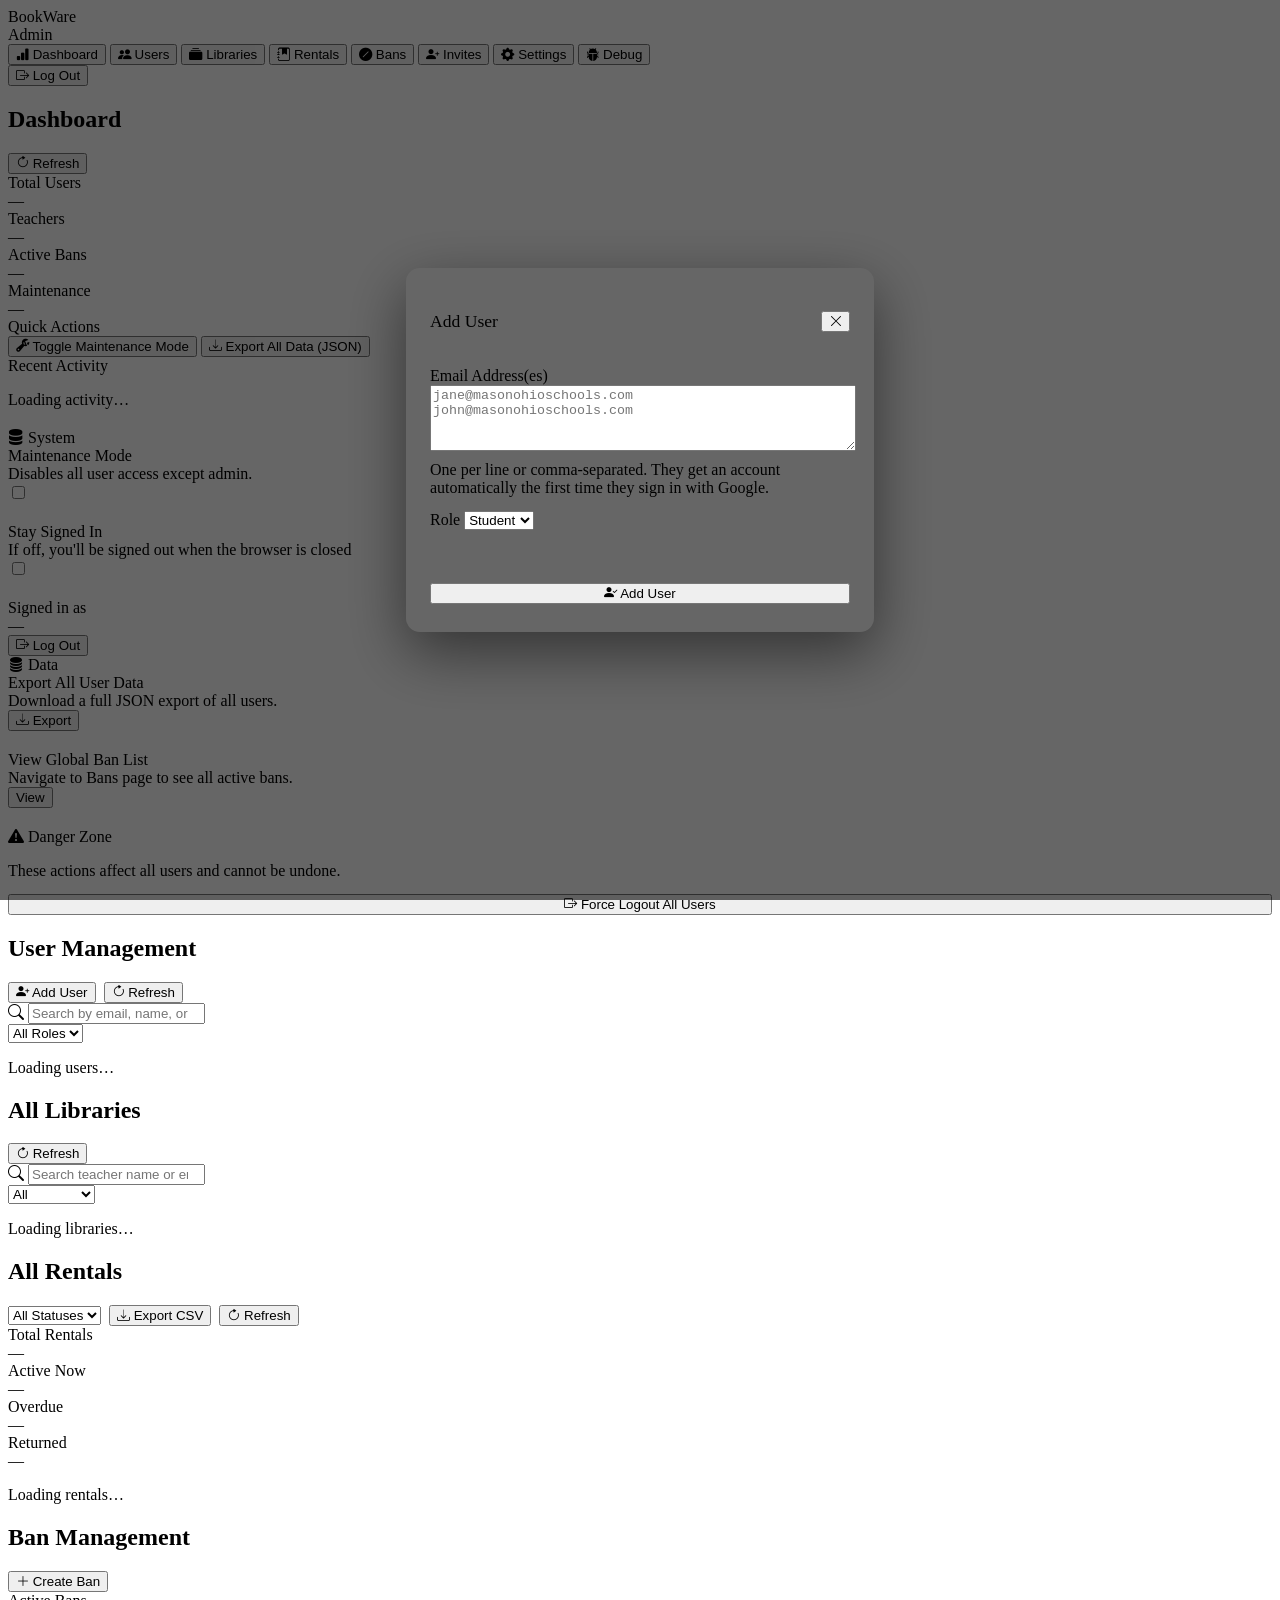
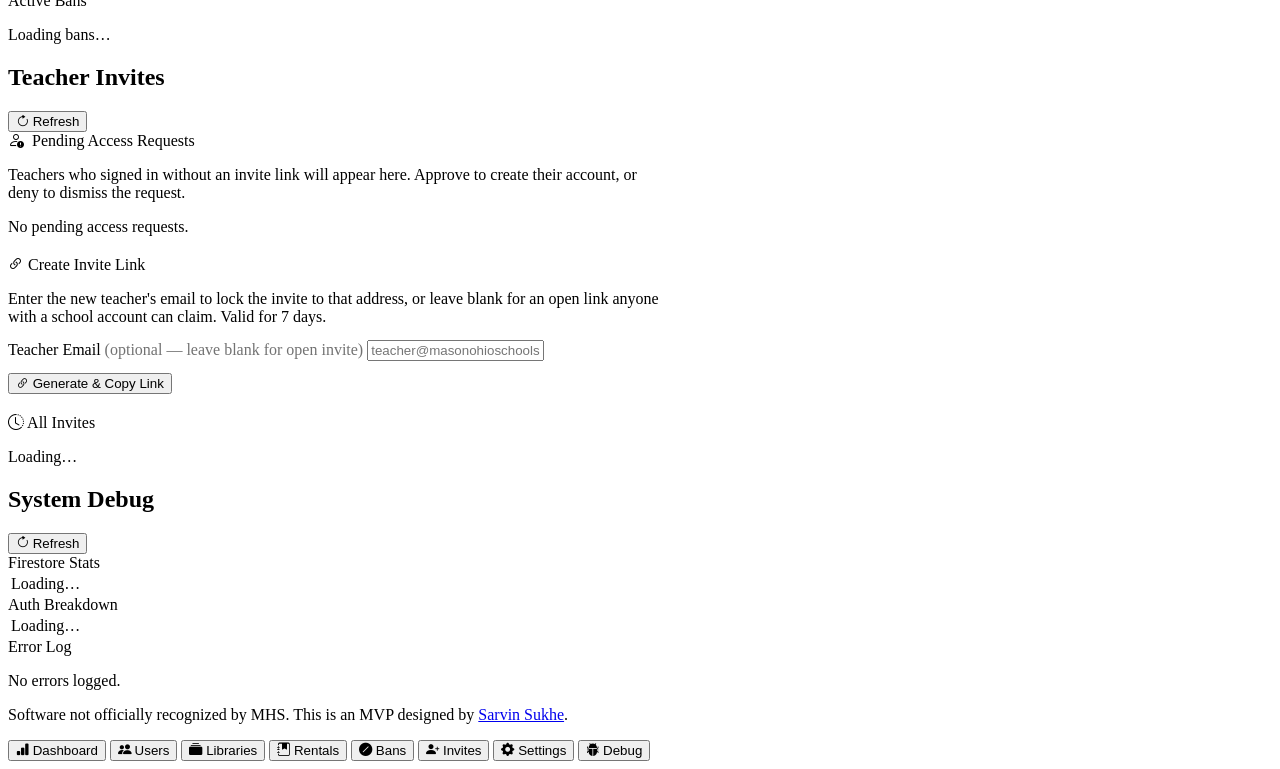
==== mysite/public/admin.html @ c07193d3 "Fix settings modal escape routes, silent load failures, and admin portal access The Settings modal c" ====
<!DOCTYPE html>
<html lang="en">
<head>
  <meta charset="UTF-8" />
  <meta name="viewport" content="width=device-width, initial-scale=1.0" />
  <title>BookWare — Admin</title>
  <meta name="description" content="BookWare Admin Portal — manage users, bans, libraries, and system settings." />
  <meta name="theme-color" content="#1a1a1e" />
  <link rel="icon" href="/favicon.svg" type="image/svg+xml" />
  <link rel="apple-touch-icon" href="/icons/apple-touch-icon.png" />
  <link rel="manifest" href="/manifest.json" />
  <meta name="apple-mobile-web-app-capable" content="yes" />
  <meta name="apple-mobile-web-app-status-bar-style" content="black-translucent" />
  <meta name="apple-mobile-web-app-title" content="BookWare" />
  <meta name="mobile-web-app-capable" content="yes" />
  <link rel="preconnect" href="https://fonts.googleapis.com" />
  <link rel="preconnect" href="https://fonts.gstatic.com" crossorigin />
  <link href="https://fonts.googleapis.com/css2?family=DM+Serif+Display&family=DM+Sans:wght@300;400;500;600&display=swap" rel="stylesheet" />
  <link rel="stylesheet" href="https://cdn.jsdelivr.net/npm/bootstrap-icons@1.11.3/font/bootstrap-icons.min.css" />
  <link rel="stylesheet" href="/css/admin.css" />
  <script src="/js/theme-preload.js"></script>
</head>
<body>

  <div class="app-shell">

    <!-- ═══ SIDEBAR ═══════════════════════════════════════════════════════ -->
    <aside class="sidebar" id="sidebar">
      <div class="sidebar-header">
        <div class="sidebar-logo">
          <span class="logo-dot" aria-hidden="true"></span>
          <span class="sidebar-logo-name">BookWare</span>
        </div>
        <span class="admin-badge">Admin</span>
      </div>

      <nav class="sidebar-nav" aria-label="Admin navigation">
        <button class="nav-item active" data-page="dashboard" aria-current="page">
          <i class="bi bi-bar-chart-fill" aria-hidden="true"></i>
          <span>Dashboard</span>
        </button>
        <button class="nav-item" data-page="users">
          <i class="bi bi-people-fill" aria-hidden="true"></i>
          <span>Users</span>
        </button>
        <button class="nav-item" data-page="libraries">
          <i class="bi bi-collection-fill" aria-hidden="true"></i>
          <span>Libraries</span>
        </button>
        <button class="nav-item" data-page="rentals">
          <i class="bi bi-journal-bookmark-fill" aria-hidden="true"></i>
          <span>Rentals</span>
        </button>
        <button class="nav-item" data-page="bans">
          <i class="bi bi-slash-circle-fill" aria-hidden="true"></i>
          <span>Bans</span>
        </button>
        <button class="nav-item" data-page="invites">
          <i class="bi bi-person-plus-fill" aria-hidden="true"></i>
          <span>Invites</span>
          <span id="invitesBadge" hidden
            style="margin-left:auto;background:var(--accent);color:#fff;font-size:0.65rem;font-weight:700;border-radius:10px;padding:1px 6px;line-height:1.6"
            aria-label="pending access requests"></span>
        </button>
        <button class="nav-item" data-page="settings">
          <i class="bi bi-gear-fill" aria-hidden="true"></i>
          <span>Settings</span>
        </button>
        <button class="nav-item" data-page="debug">
          <i class="bi bi-bug-fill" aria-hidden="true"></i>
          <span>Debug</span>
        </button>
      </nav>

      <div class="sidebar-footer">
        <button class="btn btn--ghost btn--full" id="logoutAdminBtn">
          <i class="bi bi-box-arrow-right" aria-hidden="true"></i> Log Out
        </button>
      </div>
    </aside>

    <!-- ═══ MAIN ════════════════════════════════════════════════════════== -->
    <main class="main-area" id="mainContent">

      <!-- ════════════ DASHBOARD ════════════════════════════════════════ -->
      <section id="dashboardPage" class="page active" aria-label="Dashboard">
        <div class="page-header">
          <h1>Dashboard</h1>
          <button class="btn btn--ghost" id="refreshStatsBtn">
            <i class="bi bi-arrow-clockwise" aria-hidden="true"></i> Refresh
          </button>
        </div>

        <div class="stats-row" id="statsGrid">
          <div class="stat-card">
            <div class="stat-label">Total Users</div>
            <div class="stat-value" id="statTotalUsers">—</div>
          </div>
          <div class="stat-card">
            <div class="stat-label">Teachers</div>
            <div class="stat-value" id="statTeachers">—</div>
          </div>
          <div class="stat-card">
            <div class="stat-label">Active Bans</div>
            <div class="stat-value" id="statBannedUsers">—</div>
          </div>
          <div class="stat-card">
            <div class="stat-label">Maintenance</div>
            <div class="stat-value" id="statMaintenance">—</div>
          </div>
        </div>

        <div class="content-grid">
          <div class="panel-card">
            <div class="panel-title">Quick Actions</div>
            <div class="action-stack">
              <button class="btn btn--primary" id="toggleMaintenanceBtn">
                <i class="bi bi-wrench-adjustable" aria-hidden="true"></i> Toggle Maintenance Mode
              </button>
              <button class="btn btn--ghost" id="exportDataBtn">
                <i class="bi bi-download" aria-hidden="true"></i> Export All Data (JSON)
              </button>
            </div>
          </div>
          <div class="panel-card">
            <div class="panel-title">Recent Activity</div>
            <div id="activityFeed">
              <p class="empty-state">Loading activity…</p>
            </div>
          </div>
        </div>

        <!-- App settings live here now — Settings (the modal) is reserved for
             per-admin preferences (API key, color theme) and the teacher
             request queue, not system-wide switches that affect every user. -->
        <div class="content-grid" style="margin-top:20px">
          <div class="panel-card">
            <div class="panel-title"><i class="bi bi-server" aria-hidden="true"></i> System</div>
            <div class="settings-panel-body">
              <div class="settings-row">
                <div>
                  <div class="settings-label">Maintenance Mode</div>
                  <div class="settings-hint">Disables all user access except admin.</div>
                </div>
                <label class="toggle" aria-label="Maintenance mode">
                  <input type="checkbox" id="maintenanceModeToggle" />
                  <span class="toggle-track" aria-hidden="true"><span class="toggle-thumb"></span></span>
                </label>
              </div>
              <div class="settings-row" style="border-top:1px solid var(--border);margin-top:10px;padding-top:10px">
                <div>
                  <div class="settings-label">Stay Signed In</div>
                  <div class="settings-hint">If off, you'll be signed out when the browser is closed</div>
                </div>
                <label class="toggle" aria-label="Stay signed in">
                  <input type="checkbox" id="staySignedInToggle" />
                  <span class="toggle-track" aria-hidden="true"><span class="toggle-thumb"></span></span>
                </label>
              </div>
              <div class="settings-row" style="border-top:1px solid var(--border);margin-top:10px;padding-top:10px">
                <div>
                  <div class="settings-label">Signed in as</div>
                  <div class="settings-hint" id="adminEmail">—</div>
                </div>
                <button class="btn btn--ghost btn--sm" id="logoutSettingsBtn">
                  <i class="bi bi-box-arrow-right" aria-hidden="true"></i> Log Out
                </button>
              </div>
            </div>
          </div>

          <div class="panel-card">
            <div class="panel-title"><i class="bi bi-database-fill" aria-hidden="true"></i> Data</div>
            <div class="settings-panel-body">
              <div class="settings-row">
                <div>
                  <div class="settings-label">Export All User Data</div>
                  <div class="settings-hint">Download a full JSON export of all users.</div>
                </div>
                <button class="btn btn--ghost btn--sm" id="exportDataBtnSettings">
                  <i class="bi bi-download" aria-hidden="true"></i> Export
                </button>
              </div>
              <div class="settings-row" style="border-top:1px solid var(--border);margin-top:10px;padding-top:10px">
                <div>
                  <div class="settings-label">View Global Ban List</div>
                  <div class="settings-hint">Navigate to Bans page to see all active bans.</div>
                </div>
                <button class="btn btn--ghost btn--sm" id="viewGlobalBansBtn">View</button>
              </div>
            </div>
          </div>
        </div>

        <div class="panel-card panel-card--danger" style="margin-top:20px">
          <div class="panel-title" style="color:var(--danger)"><i class="bi bi-exclamation-triangle-fill" aria-hidden="true"></i> Danger Zone</div>
          <div class="settings-panel-body">
            <p class="settings-hint" style="margin-bottom:14px">These actions affect all users and cannot be undone.</p>
            <button class="btn btn--danger" id="logoutAllBtn" style="width:100%">
              <i class="bi bi-box-arrow-right" aria-hidden="true"></i> Force Logout All Users
            </button>
          </div>
        </div>

        <!-- ARIA AI chat (appears when enabled in Settings) — dashboard only -->
        <div id="ariaChatMount" hidden style="margin-top:18px"></div>

      </section>


      <!-- ════════════ USERS ════════════════════════════════════════════ -->
      <section id="usersPage" class="page" aria-label="User Management">
        <div class="page-header">
          <h1>User Management</h1>
          <div style="display:flex;gap:8px">
            <button class="btn btn--primary" id="addUserBtn">
              <i class="bi bi-person-plus-fill" aria-hidden="true"></i> Add User
            </button>
            <button class="btn btn--ghost" id="refreshUsersBtn">
              <i class="bi bi-arrow-clockwise" aria-hidden="true"></i> Refresh
            </button>
          </div>
        </div>

        <!-- Add User modal -->
        <div id="addUserOverlay" hidden style="position:fixed;inset:0;background:rgba(0,0,0,0.6);display:flex;align-items:center;justify-content:center;z-index:200;padding:20px">
          <div style="background:var(--bg-card);border:1px solid var(--border);border-radius:14px;padding:28px 24px;max-width:420px;width:100%;box-shadow:0 20px 60px rgba(0,0,0,0.5)">
            <div style="display:flex;justify-content:space-between;align-items:center;margin-bottom:20px">
              <h2 style="font-family:var(--font-serif);font-size:1.1rem;font-weight:400">Add User</h2>
              <button id="addUserCloseBtn" class="btn btn--ghost btn--sm" aria-label="Close"><i class="bi bi-x-lg"></i></button>
            </div>
            <div class="form-group" style="margin-bottom:14px">
              <label class="form-label" for="addUserEmails">Email Address(es)</label>
              <textarea id="addUserEmails" class="text-input" rows="4" placeholder="jane@masonohioschools.com&#10;john@masonohioschools.com" autocomplete="off" style="resize:vertical;font-family:monospace;width:100%"></textarea>
              <div class="settings-hint" style="margin-top:6px">One per line or comma-separated. They get an account automatically the first time they sign in with Google.</div>
            </div>
            <div class="form-group" style="margin-bottom:20px">
              <label class="form-label" for="addUserRole">Role</label>
              <select id="addUserRole" class="select-input">
                <option value="student">Student</option>
                <option value="teacher">Teacher</option>
              </select>
            </div>
            <div id="addUserStatus" style="font-size:0.8rem;min-height:1.2rem;margin-bottom:14px"></div>
            <button class="btn btn--primary" id="addUserSubmitBtn" style="width:100%">
              <i class="bi bi-person-check-fill" aria-hidden="true"></i> <span id="addUserBtnLabel">Add User</span>
            </button>
          </div>
        </div>

        <div class="filter-bar">
          <div class="search-box">
            <i class="bi bi-search search-box-icon" aria-hidden="true"></i>
            <input type="search" id="userSearchInput" class="search-box-input" placeholder="Search by email, name, or role…" aria-label="Search users" />
          </div>
          <select id="userRoleFilter" class="select-input" aria-label="Filter by role">
            <option value="">All Roles</option>
            <option value="student">Student</option>
            <option value="teacher">Teacher</option>
            <option value="admin">Admin</option>
          </select>
        </div>

        <div id="usersTableContainer">
          <p class="empty-state">Loading users…</p>
        </div>
      </section>


      <!-- ════════════ LIBRARIES ════════════════════════════════════════ -->
      <section id="librariesPage" class="page" aria-label="All Libraries">
        <div class="page-header">
          <h1>All Libraries</h1>
          <button class="btn btn--ghost" id="refreshLibrariesBtn">
            <i class="bi bi-arrow-clockwise" aria-hidden="true"></i> Refresh
          </button>
        </div>

        <div class="filter-bar">
          <div class="search-box">
            <i class="bi bi-search search-box-icon" aria-hidden="true"></i>
            <input type="search" id="librarySearchInput" class="search-box-input" placeholder="Search teacher name or email…" aria-label="Search libraries" />
          </div>
          <select id="libraryVisFilter" class="select-input" aria-label="Filter by visibility">
            <option value="">All</option>
            <option value="public">Public</option>
            <option value="class">Class Only</option>
          </select>
        </div>

        <div id="librariesContainer">
          <p class="empty-state">Loading libraries…</p>
        </div>
      </section>


      <!-- ════════════ RENTALS ═════════════════════════════════════════ -->
      <section id="rentalsPage" class="page" aria-label="All Rentals">
        <div class="page-header">
          <h1>All Rentals</h1>
          <div style="display:flex;gap:8px;align-items:center">
            <select id="rentalsStatusFilter" class="select-input" aria-label="Filter by status">
              <option value="">All Statuses</option>
              <option value="active">Active</option>
              <option value="returned">Returned</option>
              <option value="overdue">Overdue</option>
            </select>
            <button class="btn btn--ghost" id="exportRentalsBtn">
              <i class="bi bi-download" aria-hidden="true"></i> Export CSV
            </button>
            <button class="btn btn--ghost" id="refreshRentalsBtn">
              <i class="bi bi-arrow-clockwise" aria-hidden="true"></i> Refresh
            </button>
          </div>
        </div>

        <div id="rentalsStatsRow" class="stats-row" style="margin-bottom:16px">
          <div class="stat-card">
            <div class="stat-label">Total Rentals</div>
            <div class="stat-value" id="statTotalRentals">—</div>
          </div>
          <div class="stat-card">
            <div class="stat-label">Active Now</div>
            <div class="stat-value" id="statActiveRentals">—</div>
          </div>
          <div class="stat-card">
            <div class="stat-label">Overdue</div>
            <div class="stat-value" id="statOverdueRentals" style="color:var(--danger)">—</div>
          </div>
          <div class="stat-card">
            <div class="stat-label">Returned</div>
            <div class="stat-value" id="statReturnedRentals">—</div>
          </div>
        </div>

        <div id="rentalsTableContainer">
          <p class="empty-state">Loading rentals…</p>
        </div>
      </section>


      <!-- ════════════ BANS ═════════════════════════════════════════════ -->
      <section id="bansPage" class="page" aria-label="Ban Management">
        <div class="page-header">
          <h1>Ban Management</h1>
          <button class="btn btn--danger" id="createBanBtn">
            <i class="bi bi-plus-lg" aria-hidden="true"></i> Create Ban
          </button>
        </div>

        <div class="panel-card">
          <div class="panel-title">Active Bans</div>
          <div id="bansList" role="list">
            <p class="empty-state">Loading bans…</p>
          </div>
        </div>
      </section>


      <!-- ════════════ INVITES ════════════════════════════════════════════ -->
      <section id="invitesPage" class="page" aria-label="Teacher Invites">
        <div class="page-header">
          <h1>Teacher Invites</h1>
          <button class="btn btn--ghost" id="refreshInvitesBtn">
            <i class="bi bi-arrow-clockwise" aria-hidden="true"></i> Refresh
          </button>
        </div>

        <!-- Access Requests panel -->
        <div class="panel-card" style="margin-bottom:20px;max-width:660px">
          <div class="panel-title" style="display:flex;align-items:center;gap:8px">
            <i class="bi bi-person-exclamation" aria-hidden="true"></i>
            Pending Access Requests
            <span id="requestsCountBadge" hidden
              style="background:var(--accent);color:#fff;font-size:0.65rem;font-weight:700;border-radius:10px;padding:1px 7px;line-height:1.6"></span>
          </div>
          <p class="settings-hint" style="margin-bottom:14px">
            Teachers who signed in without an invite link will appear here. Approve to create their account, or deny to dismiss the request.
          </p>
          <div id="adminRequestsList" role="list">
            <p class="empty-state">No pending access requests.</p>
          </div>
        </div>

        <!-- Create invite panel -->
        <div class="panel-card" style="margin-bottom:20px;max-width:660px">
          <div class="panel-title"><i class="bi bi-link-45deg" aria-hidden="true"></i> Create Invite Link</div>
          <p class="settings-hint" style="margin-bottom:14px">
            Enter the new teacher's email to lock the invite to that address, or leave blank for an open link anyone with a school account can claim. Valid for 7 days.
          </p>
          <div class="form-group" style="margin-bottom:12px">
            <label for="adminInviteEmailInput" class="form-label">Teacher Email <span style="opacity:0.55">(optional — leave blank for open invite)</span></label>
            <input type="email" id="adminInviteEmailInput" class="text-input" placeholder="teacher@masonohioschools.com" autocomplete="off" />
          </div>
          <div style="display:flex;gap:8px;flex-wrap:wrap;align-items:center">
            <button class="btn btn--primary" id="adminCreateInviteBtn">
              <i class="bi bi-link-45deg" aria-hidden="true"></i> Generate &amp; Copy Link
            </button>
            <button class="btn btn--ghost" id="adminEmailInviteBtn" hidden>
              <i class="bi bi-envelope-fill" aria-hidden="true"></i> Share via Email
            </button>
          </div>
          <div id="adminInviteOutput" style="margin-top:12px"></div>
          <div id="adminInviteQrContainer" hidden style="margin-top:14px">
            <div class="panel-title" style="margin-bottom:8px;font-size:0.8rem">QR Code — scan to open invite</div>
            <img id="adminInviteQrImg" src="" alt="QR code for invite link"
                 style="width:160px;height:160px;background:#fff;padding:6px;border-radius:8px;display:block" />
          </div>
        </div>

        <!-- All invites list -->
        <div class="panel-card">
          <div class="panel-title"><i class="bi bi-clock-history" aria-hidden="true"></i> All Invites</div>
          <div id="adminInvitesList" role="list">
            <p class="empty-state">Loading…</p>
          </div>
        </div>
      </section>


      <!-- ════════════ SETTINGS ═════════════════════════════════════════ -->
      <div id="settingsPage" class="settings-modal" hidden role="dialog" aria-modal="true" aria-label="Settings">
       <div class="settings-modal-box">
        <div class="settings-modal-header">
          <h2 class="settings-modal-title">Settings</h2>
          <button class="settings-modal-close" type="button" aria-label="Close settings"><i class="bi bi-x-lg" aria-hidden="true"></i></button>
        </div>

        <div class="settings-stack">

          <!-- Appearance panel -->
          <div class="panel-card">
            <div class="panel-title"><i class="bi bi-palette-fill" aria-hidden="true"></i> Appearance</div>
            <div class="settings-panel-body">
              <div class="settings-label" style="margin-bottom:8px">Color Theme</div>
              <div class="theme-preset-grid" role="group" aria-label="Theme presets" style="margin-bottom:16px">
                <button class="theme-preset" data-preset="midnight" aria-label="Midnight theme">
                  <div class="theme-preset-swatch" style="background:#0d0d0d"><div class="theme-preset-accent" style="background:#e74c3c"></div></div>
                  <span>Midnight</span>
                </button>
                <button class="theme-preset active" data-preset="night" aria-label="Night theme" aria-pressed="true">
                  <div class="theme-preset-swatch" style="background:#2e2e2e"><div class="theme-preset-accent" style="background:#e74c3c"></div></div>
                  <span>Night</span>
                </button>
                <button class="theme-preset" data-preset="dusk" aria-label="Dusk theme">
                  <div class="theme-preset-swatch" style="background:#525252"><div class="theme-preset-accent" style="background:#e67e22"></div></div>
                  <span>Dusk</span>
                </button>
                <button class="theme-preset" data-preset="ash" aria-label="Ash theme">
                  <div class="theme-preset-swatch" style="background:#858585"><div class="theme-preset-accent" style="background:#607d8b"></div></div>
                  <span>Ash</span>
                </button>
                <button class="theme-preset" data-preset="parchment" aria-label="Parchment theme">
                  <div class="theme-preset-swatch" style="background:#b8b8b8"><div class="theme-preset-accent" style="background:#e67e22"></div></div>
                  <span>Parchment</span>
                </button>
                <button class="theme-preset" data-preset="snow" aria-label="Snow theme">
                  <div class="theme-preset-swatch" style="background:#f2f2f2"><div class="theme-preset-accent" style="background:#2980b9"></div></div>
                  <span>Snow</span>
                </button>
              </div>
              <div class="brightness-header" style="margin-bottom:8px">
                <span class="settings-label">Brightness</span>
                <span id="brightnessLabel" class="settings-hint">Dark</span>
              </div>
              <div class="brightness-slider-row">
                <i class="bi bi-moon-stars-fill" aria-hidden="true"></i>
                <input type="range" id="brightnessSlider" min="0" max="100" value="18" class="brightness-slider" aria-label="Brightness" />
                <i class="bi bi-sun-fill" aria-hidden="true"></i>
              </div>
              <div class="settings-row" style="border-top:1px solid var(--border);margin-top:16px;padding-top:14px">
                <div>
                  <div class="settings-label">Button Size</div>
                  <div class="settings-hint">Make buttons smaller or easier to tap</div>
                </div>
                <div class="btnsize-row" role="group" aria-label="Button size">
                  <button class="btnsize-opt" data-size="small" aria-pressed="false">Small</button>
                  <button class="btnsize-opt active" data-size="medium" aria-pressed="true">Medium</button>
                  <button class="btnsize-opt" data-size="large" aria-pressed="false">Large</button>
                </div>
              </div>
            </div>
          </div>

          <!-- ARIA AI panel -->
          <div class="panel-card">
            <div class="panel-title"><i class="bi bi-robot" aria-hidden="true"></i> ARIA AI</div>
            <div class="settings-panel-body">
              <div class="settings-row">
                <div>
                  <div class="settings-label">Enable ARIA</div>
                  <div class="settings-hint" id="ariaGateHint">AI chat assistant on the Dashboard</div>
                </div>
                <label class="toggle" aria-label="Enable ARIA AI">
                  <input type="checkbox" id="ariaEnabled" />
                  <span class="toggle-track" aria-hidden="true"><span class="toggle-thumb"></span></span>
                </label>
              </div>
              <div id="ariaSetupPanel">
                <div class="aria-active-line" id="ariaActiveProviderLine" style="border-top:1px solid var(--border);margin-top:10px">
                  <i class="bi bi-info-circle-fill" aria-hidden="true"></i> <span id="ariaActiveProviderText">No AI key saved yet — add one below to turn ARIA on.</span>
                </div>

                <div class="aria-setup-warning">
                  <i class="bi bi-exclamation-triangle-fill" aria-hidden="true"></i>
                  <span><strong>Set this up fully for the best results:</strong> without an AI key below, ARIA Recommends falls back to plain on-file titles with no personalized reasons. Without a Web Search key too, picks stay limited to BookWare's on-file list instead of pulling in fresh, internet-grounded suggestions.</span>
                </div>

                <div class="settings-row settings-row--col" style="padding-bottom:2px">
                  <div class="settings-label">AI Provider</div>
                  <div class="settings-hint">Pick the one you want to use — only its key box shows below</div>
                </div>
                <select id="ariaProviderSelect" class="select-input" aria-label="AI provider" style="margin-bottom:10px">
                  <option value="anthropic">⭐ Claude — Highest Quality</option>
                  <option value="openai">ChatGPT (OpenAI)</option>
                  <option value="gemini">Gemini — Free tier</option>
                  <option value="groq" selected>Groq — Free &amp; fast</option>
                </select>

                <!-- Claude -->
                <div class="aria-key-row" data-provider="anthropic" hidden>
                  <div class="aria-key-row-head">
                    <span class="aria-key-row-label">Claude <span class="aria-badge aria-badge--best">⭐ Highest Quality</span></span>
                    <span class="aria-key-row-status" data-status="anthropic"></span>
                  </div>
                  <div class="settings-hint">No free tier, but very cheap for this use — <a href="https://console.anthropic.com/settings/keys" target="_blank" rel="noopener">console.anthropic.com/settings/keys</a></div>
                  <div class="aria-key-row-input">
                    <input type="password" id="ariaKey-anthropic" class="text-input text-input--mono" placeholder="sk-ant-api03-…" autocomplete="off" aria-label="Claude API key" />
                    <button class="btn btn--sm" data-save="anthropic">Save</button>
                  </div>
                </div>

                <!-- ChatGPT -->
                <div class="aria-key-row" data-provider="openai" hidden>
                  <div class="aria-key-row-head">
                    <span class="aria-key-row-label">ChatGPT (OpenAI)</span>
                    <span class="aria-key-row-status" data-status="openai"></span>
                  </div>
                  <div class="settings-hint">No permanent free tier — <a href="https://platform.openai.com/api-keys" target="_blank" rel="noopener">platform.openai.com/api-keys</a></div>
                  <div class="aria-key-row-input">
                    <input type="password" id="ariaKey-openai" class="text-input text-input--mono" placeholder="sk-…" autocomplete="off" aria-label="OpenAI API key" />
                    <button class="btn btn--sm" data-save="openai">Save</button>
                  </div>
                </div>

                <!-- Gemini -->
                <div class="aria-key-row" data-provider="gemini" hidden>
                  <div class="aria-key-row-head">
                    <span class="aria-key-row-label">Gemini <span class="aria-badge aria-badge--free">Free tier</span></span>
                    <span class="aria-key-row-status" data-status="gemini"></span>
                  </div>
                  <div class="settings-hint">Free key, no card required — <a href="https://aistudio.google.com/apikey" target="_blank" rel="noopener">aistudio.google.com/apikey</a></div>
                  <div class="aria-key-row-input">
                    <input type="password" id="ariaKey-gemini" class="text-input text-input--mono" placeholder="AIza…" autocomplete="off" aria-label="Gemini API key" />
                    <button class="btn btn--sm" data-save="gemini">Save</button>
                  </div>
                </div>

                <!-- Groq -->
                <div class="aria-key-row" data-provider="groq">
                  <div class="aria-key-row-head">
                    <span class="aria-key-row-label">Groq <span class="aria-badge aria-badge--free">Free &amp; fast</span></span>
                    <span class="aria-key-row-status" data-status="groq"></span>
                  </div>
                  <div class="settings-hint">Free key, generous limits — <a href="https://console.groq.com/keys" target="_blank" rel="noopener">console.groq.com/keys</a></div>
                  <div class="aria-key-row-input">
                    <input type="password" id="ariaKey-groq" class="text-input text-input--mono" placeholder="gsk_…" autocomplete="off" aria-label="Groq API key" />
                    <button class="btn btn--sm" data-save="groq">Save</button>
                  </div>
                </div>

                <!-- Web search (optional) -->
                <div class="settings-row settings-row--col" style="border-top:1px solid var(--border);margin-top:10px;padding-top:12px">
                  <div class="settings-label">Web Search <span style="background:var(--bg-inset);border:1px solid var(--border);border-radius:4px;font-size:0.6rem;padding:1px 5px;margin-left:4px;font-weight:400;opacity:0.7">optional</span></div>
                  <div class="settings-hint">Gives ARIA real-time web search — pick a provider</div>
                  <select id="ariaSearchProvider" class="select-input" aria-label="Web search provider">
                    <option value="contextwire" selected>⭐ ContextWire — Recommended (free)</option>
                    <option value="brave">Brave Search</option>
                    <option value="serpapi">SerpAPI</option>
                  </select>
                </div>
                <div class="settings-row settings-row--col">
                  <div>
                    <div class="settings-label" id="ariaSearchKeyLabel">ContextWire API Key</div>
                    <div class="settings-hint" id="ariaSearchKeyHint">1,000 free searches/mo, no card required — <a href="https://contextwire.dev" target="_blank" rel="noopener" style="color:var(--accent)">contextwire.dev</a></div>
                  </div>
                  <input type="password" id="ariaSearchKey" class="text-input text-input--mono" placeholder="contextwire api key…" autocomplete="off" aria-label="Web search API key" />
                  <button class="btn btn--sm" id="ariaSaveSearchBtn">Save</button>
                </div>
              </div>
            </div>
          </div>

          <!-- Teacher Access Requests panel -->
          <div class="panel-card">
            <div class="panel-title" style="display:flex;align-items:center;gap:8px">
              <i class="bi bi-person-exclamation" aria-hidden="true"></i>
              Teacher Access Requests
              <span id="settingsRequestsBadge" hidden
                style="background:var(--accent);color:#fff;font-size:0.65rem;font-weight:700;border-radius:10px;padding:1px 7px;line-height:1.6"></span>
            </div>
            <p class="settings-hint" style="margin-bottom:14px">Teachers who signed in without an invite will appear here.</p>
            <div id="settingsRequestsList" role="list">
              <p class="empty-state">No pending access requests.</p>
            </div>
          </div>

        </div>
       </div><!-- /settings-modal-box -->
      </div><!-- /settingsPage -->


      <!-- ════════════ DEBUG ════════════════════════════════════════════ -->
      <section id="debugPage" class="page" aria-label="System Debug">
        <div class="page-header">
          <h1>System Debug</h1>
          <button class="btn btn--ghost" id="refreshDebugBtn">
            <i class="bi bi-arrow-clockwise" aria-hidden="true"></i> Refresh
          </button>
        </div>

        <div class="debug-grid">
          <div class="panel-card">
            <div class="panel-title">Firestore Stats</div>
            <table class="data-table" aria-label="Firestore statistics">
              <tbody id="firestoreStats">
                <tr><td colspan="2" class="empty-state">Loading…</td></tr>
              </tbody>
            </table>
          </div>

          <div class="panel-card">
            <div class="panel-title">Auth Breakdown</div>
            <table class="data-table" aria-label="Auth statistics">
              <tbody id="authStats">
                <tr><td colspan="2" class="empty-state">Loading…</td></tr>
              </tbody>
            </table>
          </div>

          <div class="panel-card" style="grid-column:span 2">
            <div class="panel-title">Error Log</div>
            <div id="errorLog">
              <p class="empty-state">No errors logged.</p>
            </div>
          </div>
        </div>
      </section>

      <footer class="portal-footer">
        <p class="portal-footer-disclaimer">Software not officially recognized by MHS. This is an MVP designed by <a href="https://github.com/DaEpickid540" target="_blank" rel="noopener">Sarvin Sukhe</a>.</p>
      </footer>

    </main>
  </div>

  <!-- ═══ BAN MODAL ══════════════════════════════════════════════════════ -->
  <div id="banModalOverlay" class="modal-overlay" hidden role="dialog" aria-modal="true" aria-labelledby="banModalTitle">
    <div class="modal">
      <div class="modal-header">
        <h2 class="modal-title" id="banModalTitle">Create Ban</h2>
        <button class="modal-close" id="banModalCancelBtn" aria-label="Close modal">
          <i class="bi bi-x-lg" aria-hidden="true"></i>
        </button>
      </div>
      <div class="modal-body">
        <div class="form-group">
          <label for="banUserEmail" class="form-label">User Email</label>
          <input type="email" id="banUserEmail" class="text-input" placeholder="user@school.edu" />
        </div>
        <div class="form-group">
          <label for="banReason" class="form-label">Reason</label>
          <select id="banReason" class="select-input">
            <option value="">— Select Reason —</option>
            <option value="malicious">Malicious Activity</option>
            <option value="abuse">Abusive Behavior</option>
            <option value="non-return">Non-Return of Books</option>
            <option value="terms">Terms Violation</option>
            <option value="other">Other</option>
          </select>
        </div>
        <div class="form-group">
          <label for="banDuration" class="form-label">Duration</label>
          <select id="banDuration" class="select-input">
            <option value="24h">24 Hours</option>
            <option value="7d">7 Days</option>
            <option value="30d">30 Days</option>
            <option value="permanent">Permanent</option>
          </select>
        </div>
      </div>
      <div class="modal-footer">
        <button class="btn btn--ghost" id="banModalCancelBtn2">Cancel</button>
        <button class="btn btn--danger" id="banModalConfirmBtn">Create Ban</button>
      </div>
    </div>
  </div>

  <!-- ═══ CONFIRM MODAL ════════════════════════════════════════════════ -->
  <div id="confirmModalOverlay" class="modal-overlay" hidden role="dialog" aria-modal="true" aria-labelledby="confirmModalTitle">
    <div class="modal modal--sm">
      <div class="modal-header">
        <h2 class="modal-title" id="confirmModalTitle">Confirm</h2>
      </div>
      <div class="modal-body">
        <p id="confirmModalMsg" class="settings-hint" style="font-size:0.82rem;line-height:1.6"></p>
      </div>
      <div class="modal-footer">
        <button class="btn btn--ghost" id="confirmModalCancelBtn">Cancel</button>
        <button class="btn btn--danger" id="confirmModalOkBtn">Confirm</button>
      </div>
    </div>
  </div>

  <div id="toastContainer" class="toast-container" role="region" aria-live="polite" aria-label="Notifications"></div>

  <!-- ═══ ADMIN MOBILE BOTTOM NAV ══════════════════════════════════════════
       Must list every sidebar page: the sidebar is display:none on mobile, so
       anything missing here has no route at all on a phone. Eight tabs do not
       fit across 375px, so the bar scrolls horizontally and admin.js keeps the
       active tab scrolled into view. -->
  <nav class="admin-bottom-nav" aria-label="Admin navigation">
    <div class="admin-bottom-nav-items">
      <button class="admin-bnav-btn nav-item active" data-page="dashboard" aria-label="Dashboard" aria-current="page">
        <i class="bi bi-bar-chart-fill" aria-hidden="true"></i>
        <span>Dashboard</span>
      </button>
      <button class="admin-bnav-btn nav-item" data-page="users" aria-label="Users">
        <i class="bi bi-people-fill" aria-hidden="true"></i>
        <span>Users</span>
      </button>
      <button class="admin-bnav-btn nav-item" data-page="libraries" aria-label="Libraries">
        <i class="bi bi-collection-fill" aria-hidden="true"></i>
        <span>Libraries</span>
      </button>
      <button class="admin-bnav-btn nav-item" data-page="rentals" aria-label="Rentals">
        <i class="bi bi-journal-bookmark-fill" aria-hidden="true"></i>
        <span>Rentals</span>
      </button>
      <button class="admin-bnav-btn nav-item" data-page="bans" aria-label="Bans">
        <i class="bi bi-slash-circle-fill" aria-hidden="true"></i>
        <span>Bans</span>
      </button>
      <button class="admin-bnav-btn nav-item" data-page="invites" aria-label="Invites">
        <i class="bi bi-person-plus-fill" aria-hidden="true"></i>
        <span>Invites</span>
      </button>
      <button class="admin-bnav-btn nav-item" data-page="settings" aria-label="Settings">
        <i class="bi bi-gear-fill" aria-hidden="true"></i>
        <span>Settings</span>
      </button>
      <button class="admin-bnav-btn nav-item" data-page="debug" aria-label="Debug">
        <i class="bi bi-bug-fill" aria-hidden="true"></i>
        <span>Debug</span>
      </button>
    </div>
  </nav>

  <script type="module" src="/js/admin.js"></script>
  <script defer src="/js/sw-register.js"></script>
</body>
</html>
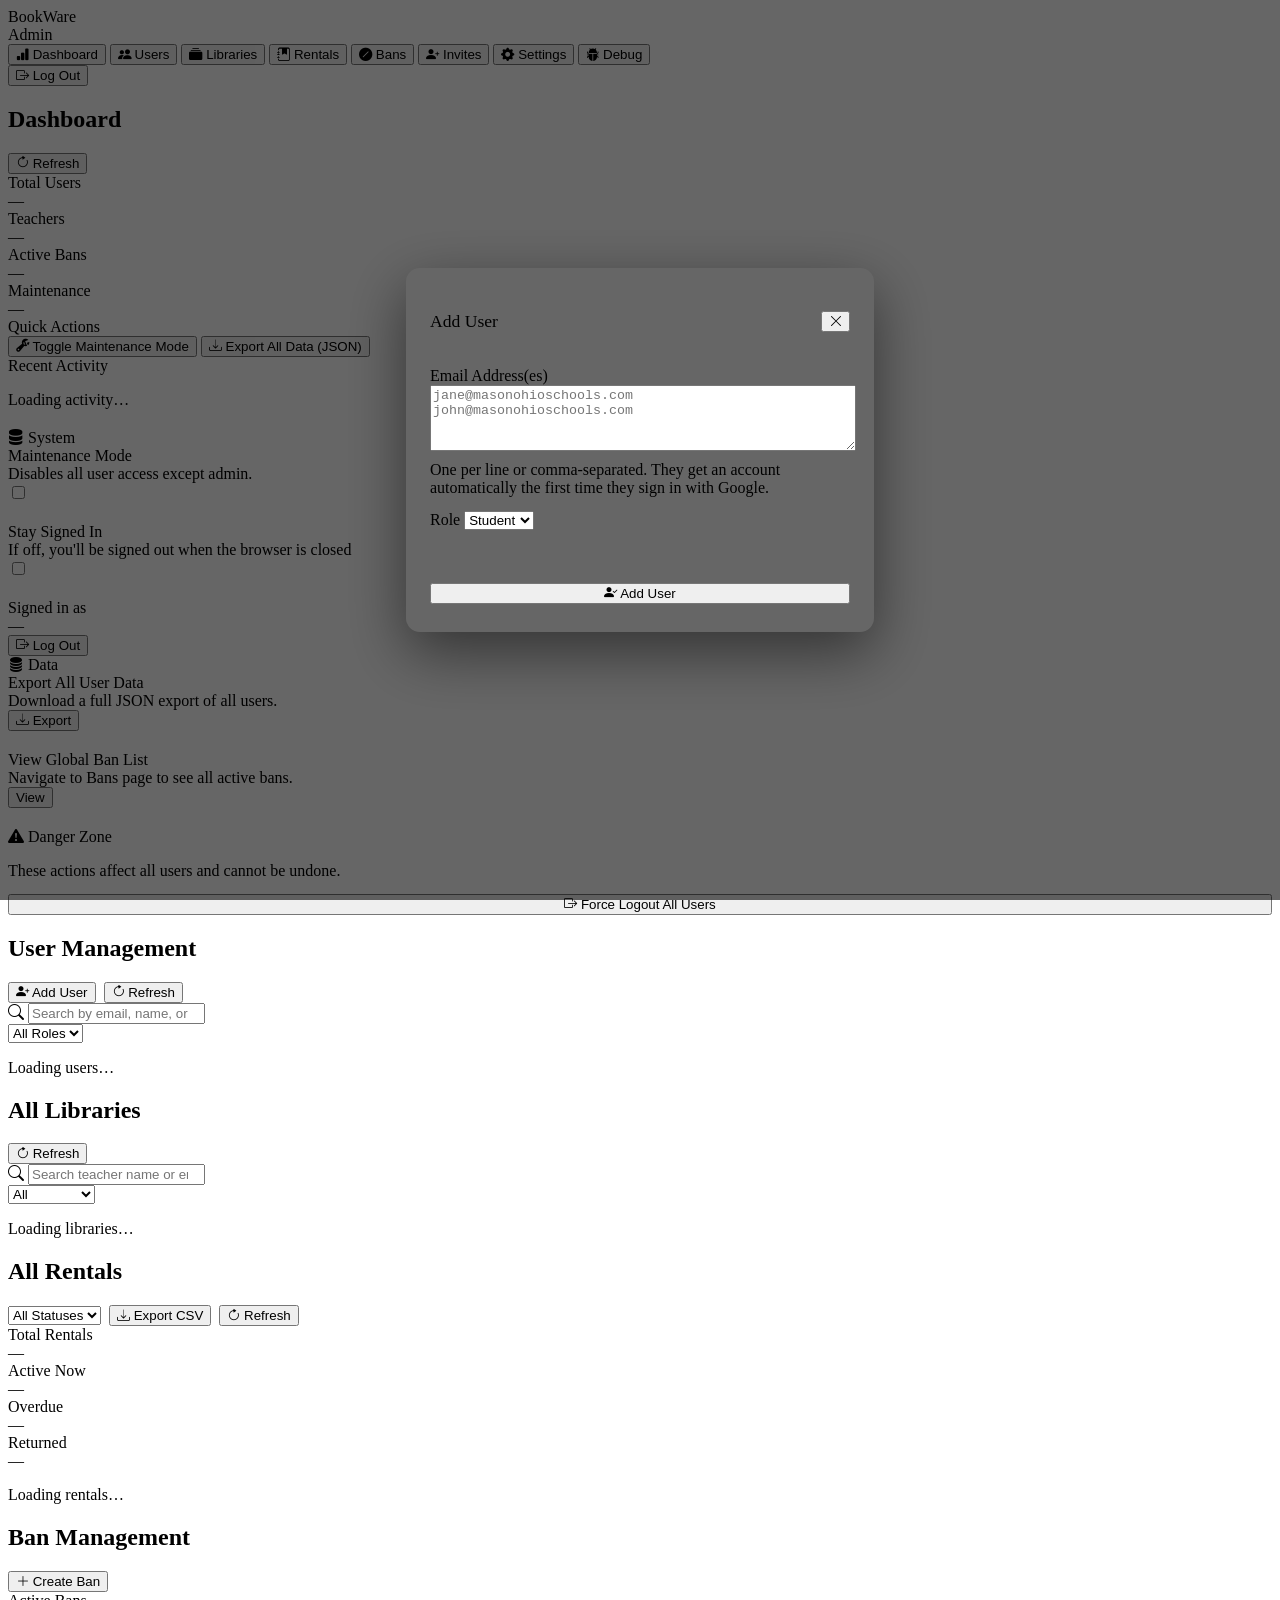
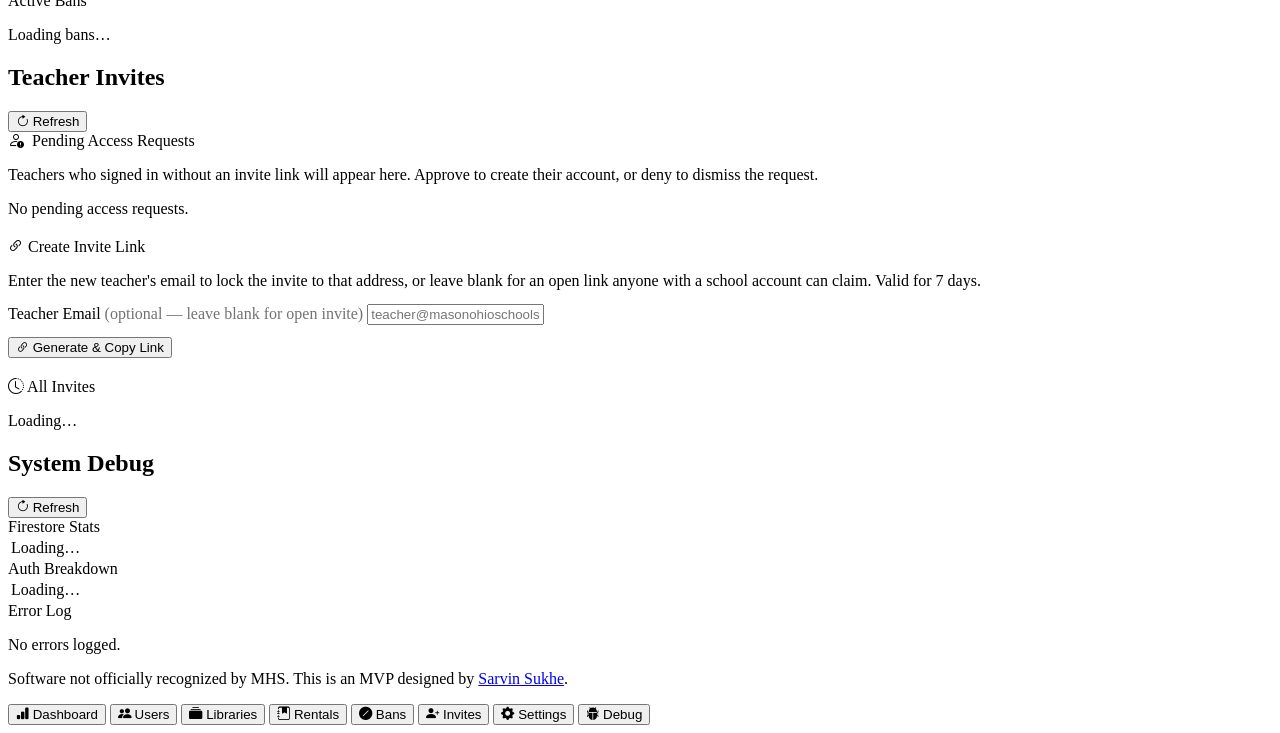
==== commit dd125f70: "Let invite page panels fill the content width The Invite Teachers (teacher) and Invites (admin) pane" ====
--- a/mysite/public/admin.html
+++ b/mysite/public/admin.html
@@ -367,7 +367,7 @@
         </div>
 
         <!-- Access Requests panel -->
-        <div class="panel-card" style="margin-bottom:20px;max-width:660px">
+        <div class="panel-card" style="margin-bottom:20px">
           <div class="panel-title" style="display:flex;align-items:center;gap:8px">
             <i class="bi bi-person-exclamation" aria-hidden="true"></i>
             Pending Access Requests
@@ -383,7 +383,7 @@
         </div>
 
         <!-- Create invite panel -->
-        <div class="panel-card" style="margin-bottom:20px;max-width:660px">
+        <div class="panel-card" style="margin-bottom:20px">
           <div class="panel-title"><i class="bi bi-link-45deg" aria-hidden="true"></i> Create Invite Link</div>
           <p class="settings-hint" style="margin-bottom:14px">
             Enter the new teacher's email to lock the invite to that address, or leave blank for an open link anyone with a school account can claim. Valid for 7 days.
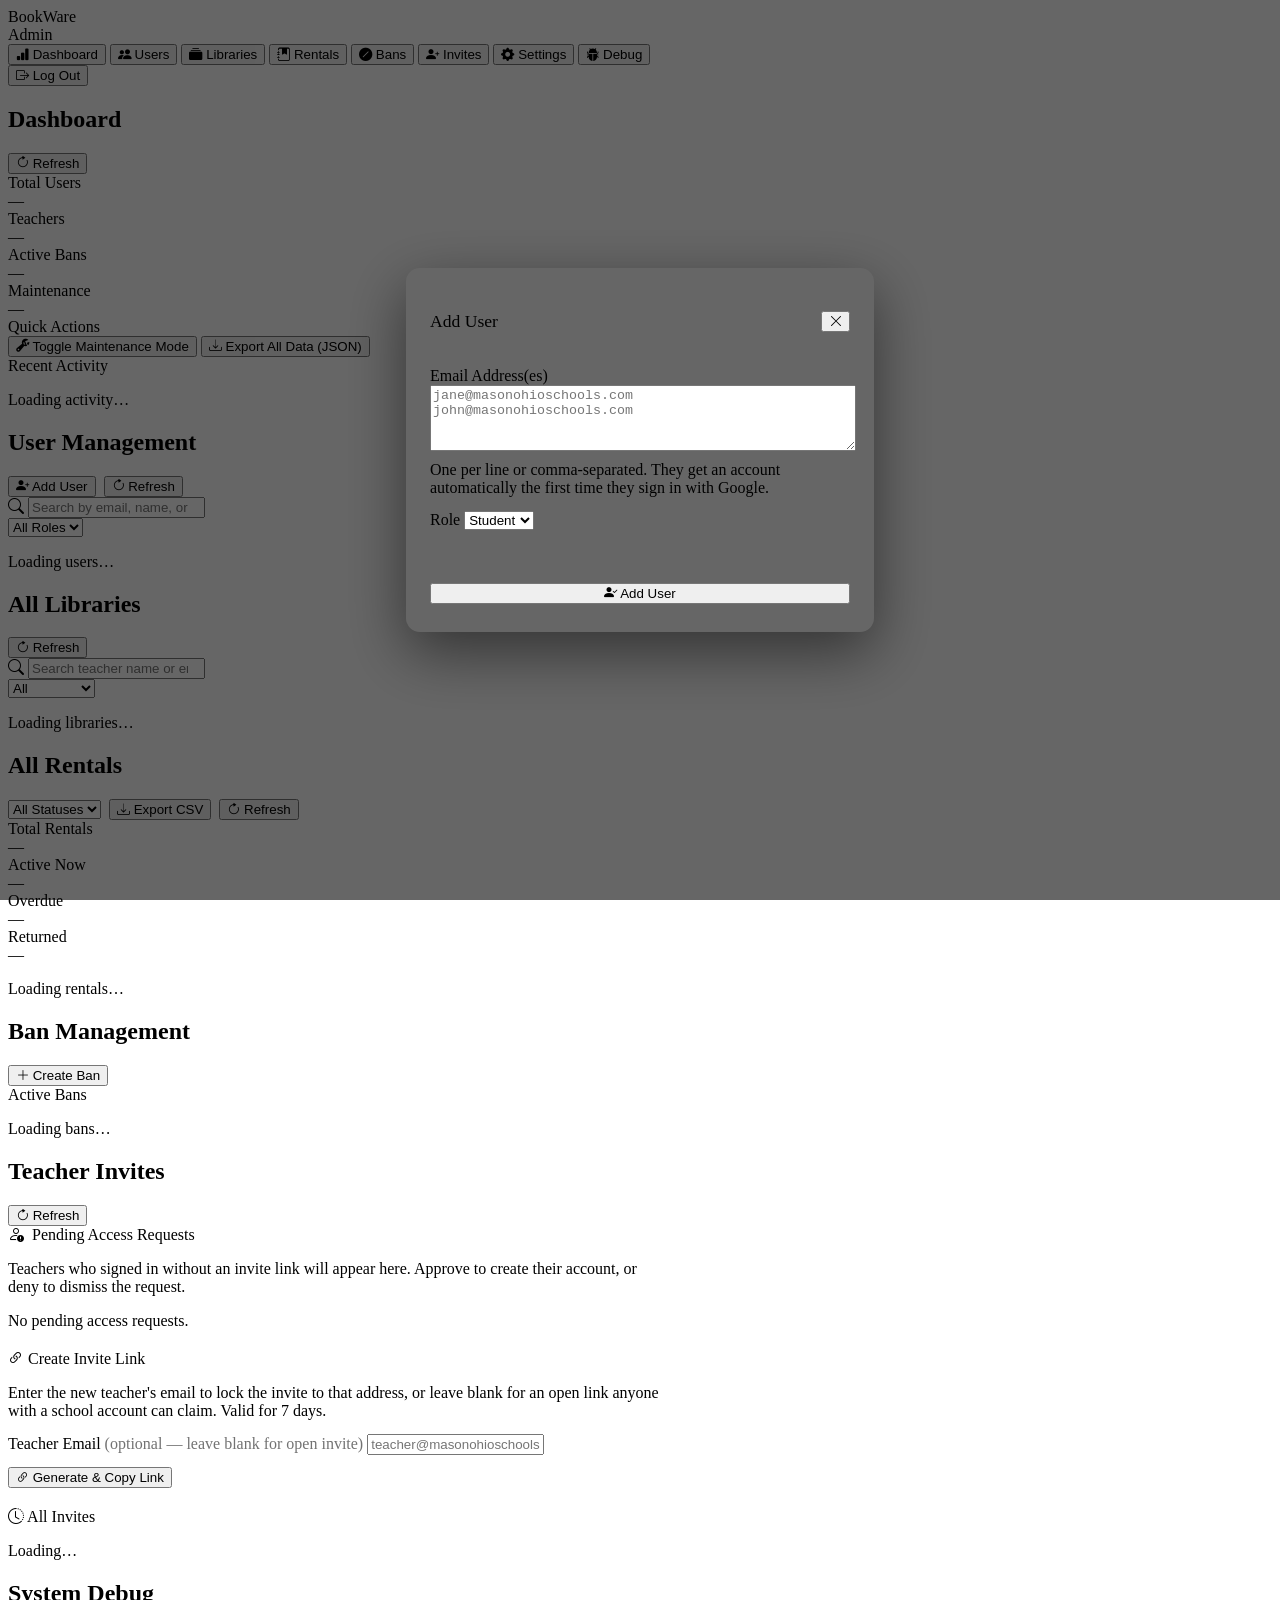
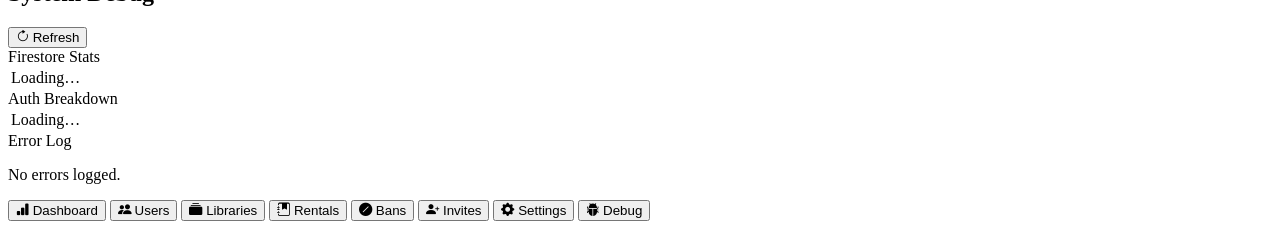
==== commit 270733f1: "Add "Moss" theme preset and refactor a duplicated color token Generated by stealth/ox-alpha via Aide" ====
--- a/mysite/public/admin.html
+++ b/mysite/public/admin.html
@@ -130,78 +130,6 @@
           </div>
         </div>
 
-        <!-- App settings live here now — Settings (the modal) is reserved for
-             per-admin preferences (API key, color theme) and the teacher
-             request queue, not system-wide switches that affect every user. -->
-        <div class="content-grid" style="margin-top:20px">
-          <div class="panel-card">
-            <div class="panel-title"><i class="bi bi-server" aria-hidden="true"></i> System</div>
-            <div class="settings-panel-body">
-              <div class="settings-row">
-                <div>
-                  <div class="settings-label">Maintenance Mode</div>
-                  <div class="settings-hint">Disables all user access except admin.</div>
-                </div>
-                <label class="toggle" aria-label="Maintenance mode">
-                  <input type="checkbox" id="maintenanceModeToggle" />
-                  <span class="toggle-track" aria-hidden="true"><span class="toggle-thumb"></span></span>
-                </label>
-              </div>
-              <div class="settings-row" style="border-top:1px solid var(--border);margin-top:10px;padding-top:10px">
-                <div>
-                  <div class="settings-label">Stay Signed In</div>
-                  <div class="settings-hint">If off, you'll be signed out when the browser is closed</div>
-                </div>
-                <label class="toggle" aria-label="Stay signed in">
-                  <input type="checkbox" id="staySignedInToggle" />
-                  <span class="toggle-track" aria-hidden="true"><span class="toggle-thumb"></span></span>
-                </label>
-              </div>
-              <div class="settings-row" style="border-top:1px solid var(--border);margin-top:10px;padding-top:10px">
-                <div>
-                  <div class="settings-label">Signed in as</div>
-                  <div class="settings-hint" id="adminEmail">—</div>
-                </div>
-                <button class="btn btn--ghost btn--sm" id="logoutSettingsBtn">
-                  <i class="bi bi-box-arrow-right" aria-hidden="true"></i> Log Out
-                </button>
-              </div>
-            </div>
-          </div>
-
-          <div class="panel-card">
-            <div class="panel-title"><i class="bi bi-database-fill" aria-hidden="true"></i> Data</div>
-            <div class="settings-panel-body">
-              <div class="settings-row">
-                <div>
-                  <div class="settings-label">Export All User Data</div>
-                  <div class="settings-hint">Download a full JSON export of all users.</div>
-                </div>
-                <button class="btn btn--ghost btn--sm" id="exportDataBtnSettings">
-                  <i class="bi bi-download" aria-hidden="true"></i> Export
-                </button>
-              </div>
-              <div class="settings-row" style="border-top:1px solid var(--border);margin-top:10px;padding-top:10px">
-                <div>
-                  <div class="settings-label">View Global Ban List</div>
-                  <div class="settings-hint">Navigate to Bans page to see all active bans.</div>
-                </div>
-                <button class="btn btn--ghost btn--sm" id="viewGlobalBansBtn">View</button>
-              </div>
-            </div>
-          </div>
-        </div>
-
-        <div class="panel-card panel-card--danger" style="margin-top:20px">
-          <div class="panel-title" style="color:var(--danger)"><i class="bi bi-exclamation-triangle-fill" aria-hidden="true"></i> Danger Zone</div>
-          <div class="settings-panel-body">
-            <p class="settings-hint" style="margin-bottom:14px">These actions affect all users and cannot be undone.</p>
-            <button class="btn btn--danger" id="logoutAllBtn" style="width:100%">
-              <i class="bi bi-box-arrow-right" aria-hidden="true"></i> Force Logout All Users
-            </button>
-          </div>
-        </div>
-
         <!-- ARIA AI chat (appears when enabled in Settings) — dashboard only -->
         <div id="ariaChatMount" hidden style="margin-top:18px"></div>
 
@@ -367,7 +295,7 @@
         </div>
 
         <!-- Access Requests panel -->
-        <div class="panel-card" style="margin-bottom:20px">
+        <div class="panel-card" style="margin-bottom:20px;max-width:660px">
           <div class="panel-title" style="display:flex;align-items:center;gap:8px">
             <i class="bi bi-person-exclamation" aria-hidden="true"></i>
             Pending Access Requests
@@ -383,7 +311,7 @@
         </div>
 
         <!-- Create invite panel -->
-        <div class="panel-card" style="margin-bottom:20px">
+        <div class="panel-card" style="margin-bottom:20px;max-width:660px">
           <div class="panel-title"><i class="bi bi-link-45deg" aria-hidden="true"></i> Create Invite Link</div>
           <p class="settings-hint" style="margin-bottom:14px">
             Enter the new teacher's email to lock the invite to that address, or leave blank for an open link anyone with a school account can claim. Valid for 7 days.
@@ -419,14 +347,50 @@
 
 
       <!-- ════════════ SETTINGS ═════════════════════════════════════════ -->
-      <div id="settingsPage" class="settings-modal" hidden role="dialog" aria-modal="true" aria-label="Settings">
+      <div id="settingsPage" class="settings-modal" hidden role="dialog" aria-modal="true" aria-label="System Settings">
        <div class="settings-modal-box">
         <div class="settings-modal-header">
-          <h2 class="settings-modal-title">Settings</h2>
+          <h2 class="settings-modal-title">System Settings</h2>
           <button class="settings-modal-close" type="button" aria-label="Close settings"><i class="bi bi-x-lg" aria-hidden="true"></i></button>
         </div>
 
         <div class="settings-stack">
+
+          <!-- System panel -->
+          <div class="panel-card">
+            <div class="panel-title"><i class="bi bi-server" aria-hidden="true"></i> System</div>
+            <div class="settings-panel-body">
+              <div class="settings-row">
+                <div>
+                  <div class="settings-label">Maintenance Mode</div>
+                  <div class="settings-hint">Disables all user access except admin.</div>
+                </div>
+                <label class="toggle" aria-label="Maintenance mode">
+                  <input type="checkbox" id="maintenanceModeToggle" />
+                  <span class="toggle-track" aria-hidden="true"><span class="toggle-thumb"></span></span>
+                </label>
+              </div>
+              <div class="settings-row" style="border-top:1px solid var(--border);margin-top:10px;padding-top:10px">
+                <div>
+                  <div class="settings-label">Stay Signed In</div>
+                  <div class="settings-hint">If off, you'll be signed out when the browser is closed</div>
+                </div>
+                <label class="toggle" aria-label="Stay signed in">
+                  <input type="checkbox" id="staySignedInToggle" />
+                  <span class="toggle-track" aria-hidden="true"><span class="toggle-thumb"></span></span>
+                </label>
+              </div>
+              <div class="settings-row" style="border-top:1px solid var(--border);margin-top:10px;padding-top:10px">
+                <div>
+                  <div class="settings-label">Signed in as</div>
+                  <div class="settings-hint" id="adminEmail">—</div>
+                </div>
+                <button class="btn btn--ghost btn--sm" id="logoutSettingsBtn">
+                  <i class="bi bi-box-arrow-right" aria-hidden="true"></i> Log Out
+                </button>
+              </div>
+            </div>
+          </div>
 
           <!-- Appearance panel -->
           <div class="panel-card">
@@ -450,6 +414,10 @@
                   <div class="theme-preset-swatch" style="background:#858585"><div class="theme-preset-accent" style="background:#607d8b"></div></div>
                   <span>Ash</span>
                 </button>
+                <button class="theme-preset" data-preset="moss" aria-label="Moss theme">
+                  <div class="theme-preset-swatch" style="background:#9e9e9e"><div class="theme-preset-accent" style="background:#27ae60"></div></div>
+                  <span>Moss</span>
+                </button>
                 <button class="theme-preset" data-preset="parchment" aria-label="Parchment theme">
                   <div class="theme-preset-swatch" style="background:#b8b8b8"><div class="theme-preset-accent" style="background:#e67e22"></div></div>
                   <span>Parchment</span>
@@ -479,6 +447,40 @@
                   <button class="btnsize-opt" data-size="large" aria-pressed="false">Large</button>
                 </div>
               </div>
+            </div>
+          </div>
+
+          <!-- Data panel -->
+          <div class="panel-card">
+            <div class="panel-title"><i class="bi bi-database-fill" aria-hidden="true"></i> Data</div>
+            <div class="settings-panel-body">
+              <div class="settings-row">
+                <div>
+                  <div class="settings-label">Export All User Data</div>
+                  <div class="settings-hint">Download a full JSON export of all users.</div>
+                </div>
+                <button class="btn btn--ghost btn--sm" id="exportDataBtnSettings">
+                  <i class="bi bi-download" aria-hidden="true"></i> Export
+                </button>
+              </div>
+              <div class="settings-row" style="border-top:1px solid var(--border);margin-top:10px;padding-top:10px">
+                <div>
+                  <div class="settings-label">View Global Ban List</div>
+                  <div class="settings-hint">Navigate to Bans page to see all active bans.</div>
+                </div>
+                <button class="btn btn--ghost btn--sm" id="viewGlobalBansBtn">View</button>
+              </div>
+            </div>
+          </div>
+
+          <!-- Danger zone panel -->
+          <div class="panel-card panel-card--danger">
+            <div class="panel-title" style="color:var(--danger)"><i class="bi bi-exclamation-triangle-fill" aria-hidden="true"></i> Danger Zone</div>
+            <div class="settings-panel-body">
+              <p class="settings-hint" style="margin-bottom:14px">These actions affect all users and cannot be undone.</p>
+              <button class="btn btn--danger" id="logoutAllBtn" style="width:100%">
+                <i class="bi bi-box-arrow-right" aria-hidden="true"></i> Force Logout All Users
+              </button>
             </div>
           </div>
 
@@ -646,10 +648,6 @@
           </div>
         </div>
       </section>
-
-      <footer class="portal-footer">
-        <p class="portal-footer-disclaimer">Software not officially recognized by MHS. This is an MVP designed by <a href="https://github.com/DaEpickid540" target="_blank" rel="noopener">Sarvin Sukhe</a>.</p>
-      </footer>
 
     </main>
   </div>
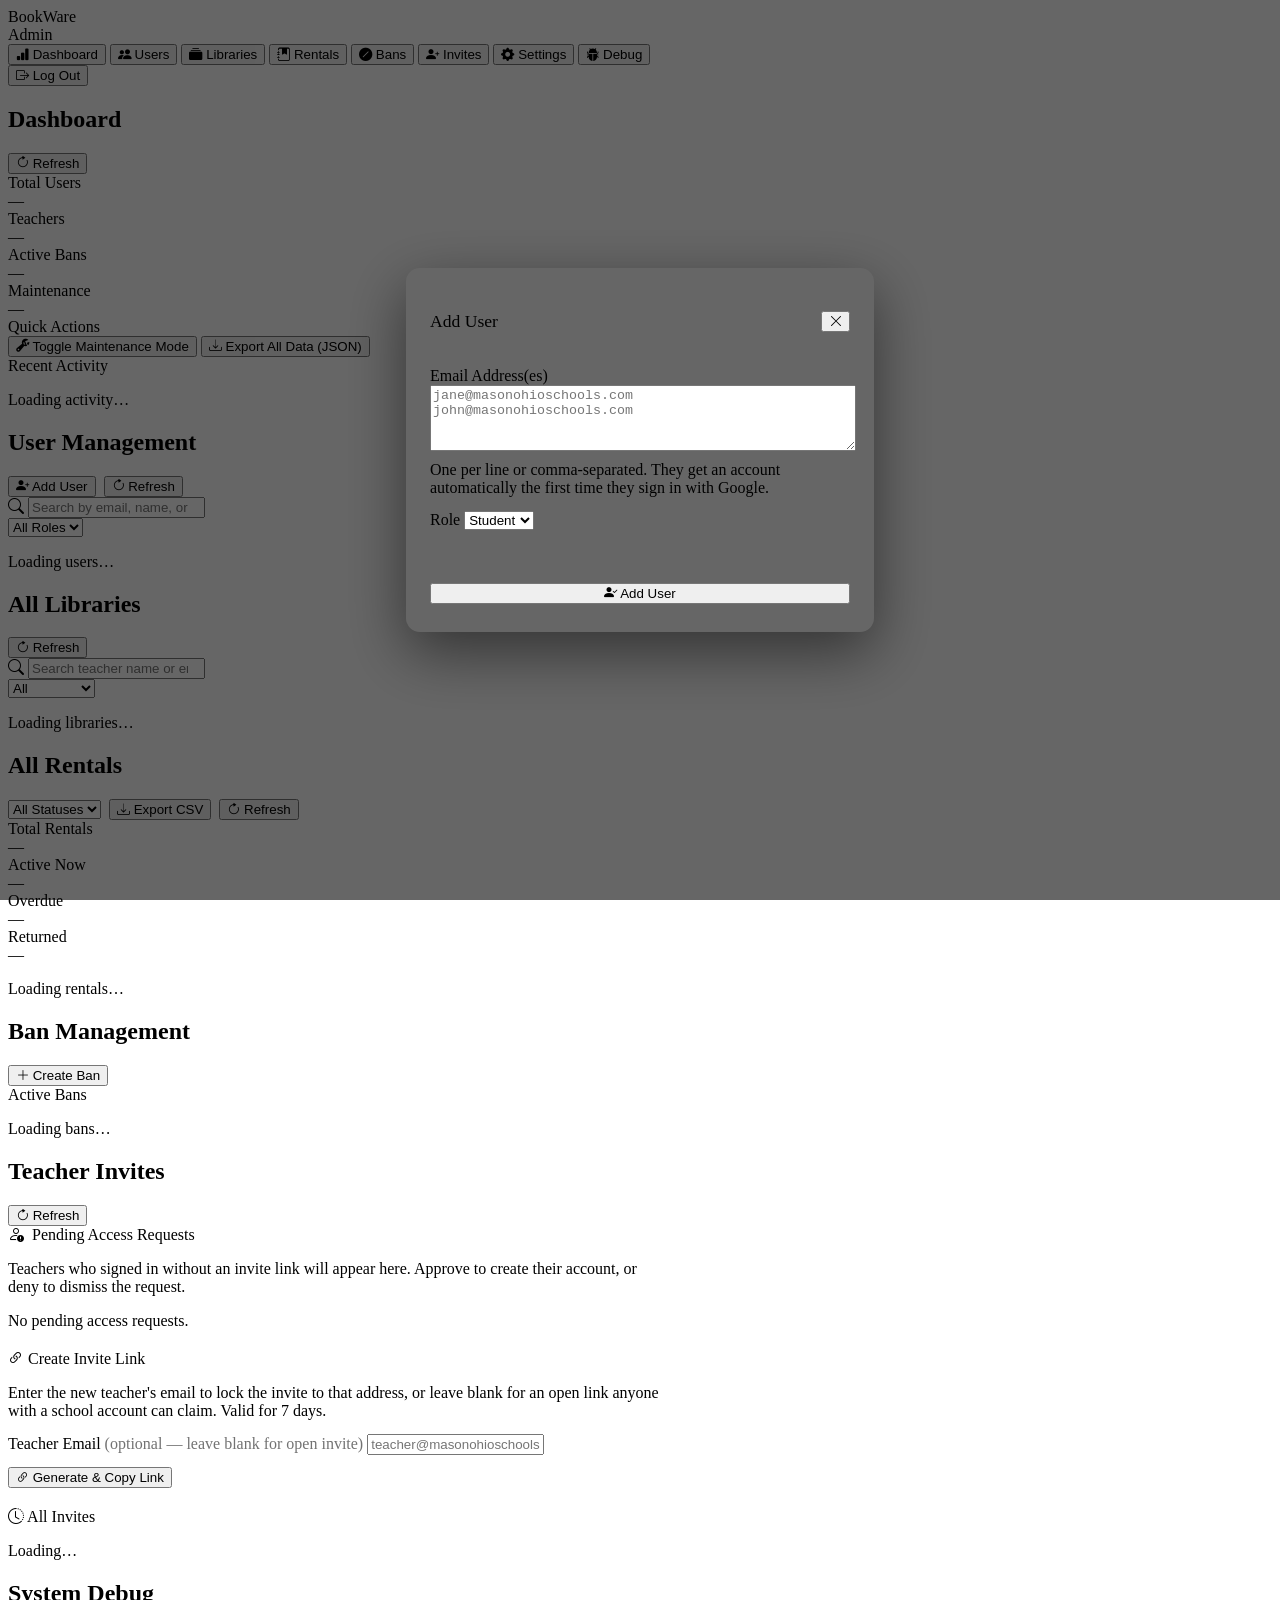
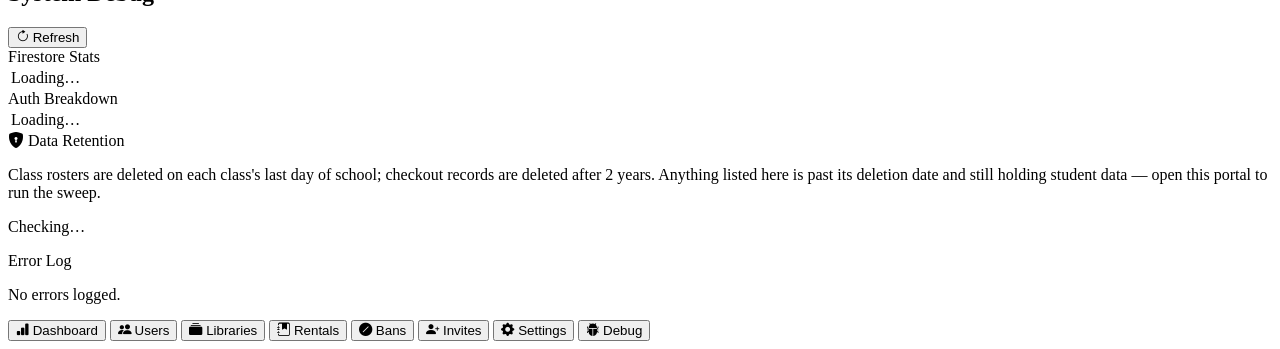
==== commit b36d986d: "Add data-retention controls and fix multi-copy + PII-orphan bugs Retention (new js/retention.js): - " ====
--- a/mysite/public/admin.html
+++ b/mysite/public/admin.html
@@ -638,6 +638,20 @@
                 <tr><td colspan="2" class="empty-state">Loading…</td></tr>
               </tbody>
             </table>
+          </div>
+
+          <div class="panel-card" style="grid-column:span 2">
+            <div class="panel-title">
+              <i class="bi bi-shield-lock-fill" aria-hidden="true"></i> Data Retention
+            </div>
+            <p class="settings-hint" style="margin-bottom:10px">
+              Class rosters are deleted on each class's last day of school; checkout records are
+              deleted after 2 years. Anything listed here is past its deletion date and still
+              holding student data — open this portal to run the sweep.
+            </p>
+            <div id="retentionStatus">
+              <p class="empty-state">Checking…</p>
+            </div>
           </div>
 
           <div class="panel-card" style="grid-column:span 2">
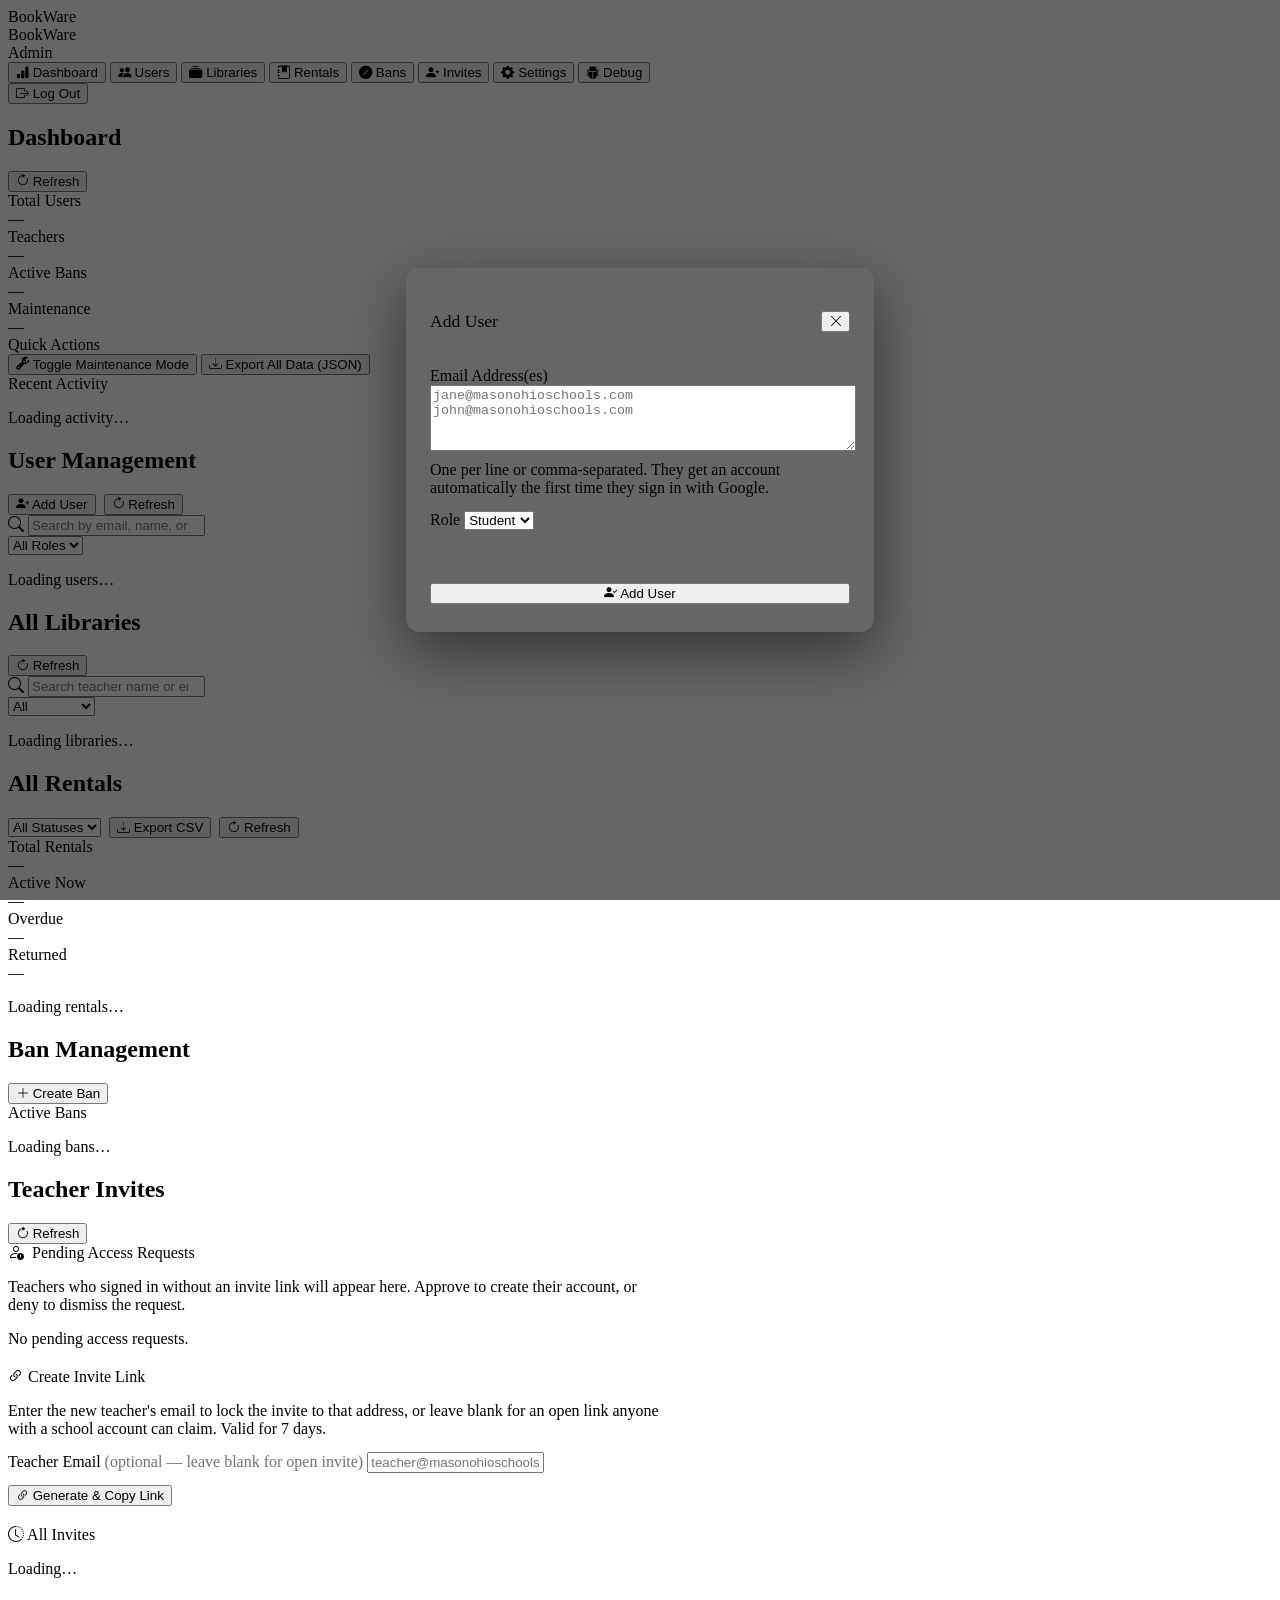
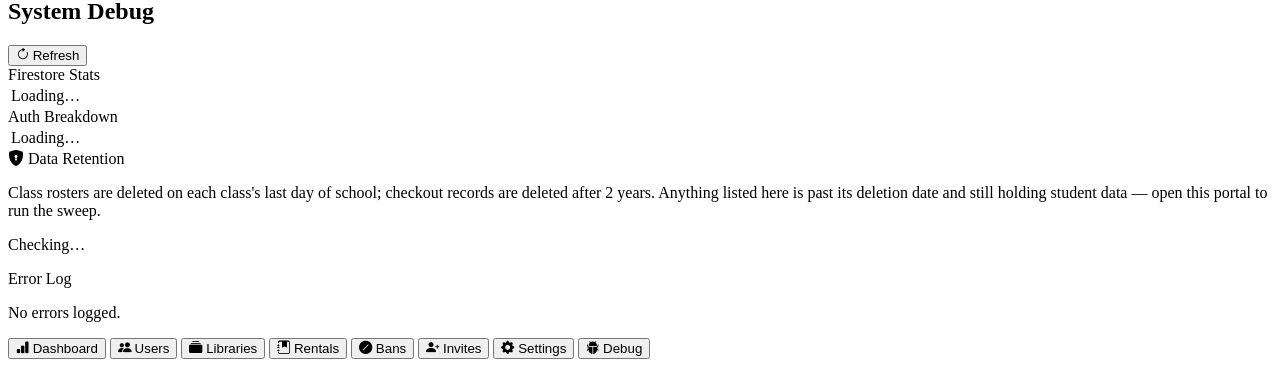
==== commit d0281245: "Fix broken student join codes and teacher-invite lockout; add loading screen Root-caused both report" ====
--- a/mysite/public/admin.html
+++ b/mysite/public/admin.html
@@ -18,9 +18,18 @@
   <link href="https://fonts.googleapis.com/css2?family=DM+Serif+Display&family=DM+Sans:wght@300;400;500;600&display=swap" rel="stylesheet" />
   <link rel="stylesheet" href="https://cdn.jsdelivr.net/npm/bootstrap-icons@1.11.3/font/bootstrap-icons.min.css" />
   <link rel="stylesheet" href="/css/admin.css" />
+  <link rel="stylesheet" href="/css/preloader.css" />
   <script src="/js/theme-preload.js"></script>
 </head>
 <body>
+
+  <div id="preloader" class="preloader" aria-hidden="true">
+    <div class="preloader-mark">
+      <span class="preloader-dot"></span>
+      <span class="preloader-name">BookWare</span>
+    </div>
+    <div class="preloader-spinner"></div>
+  </div>
 
   <div class="app-shell">
 
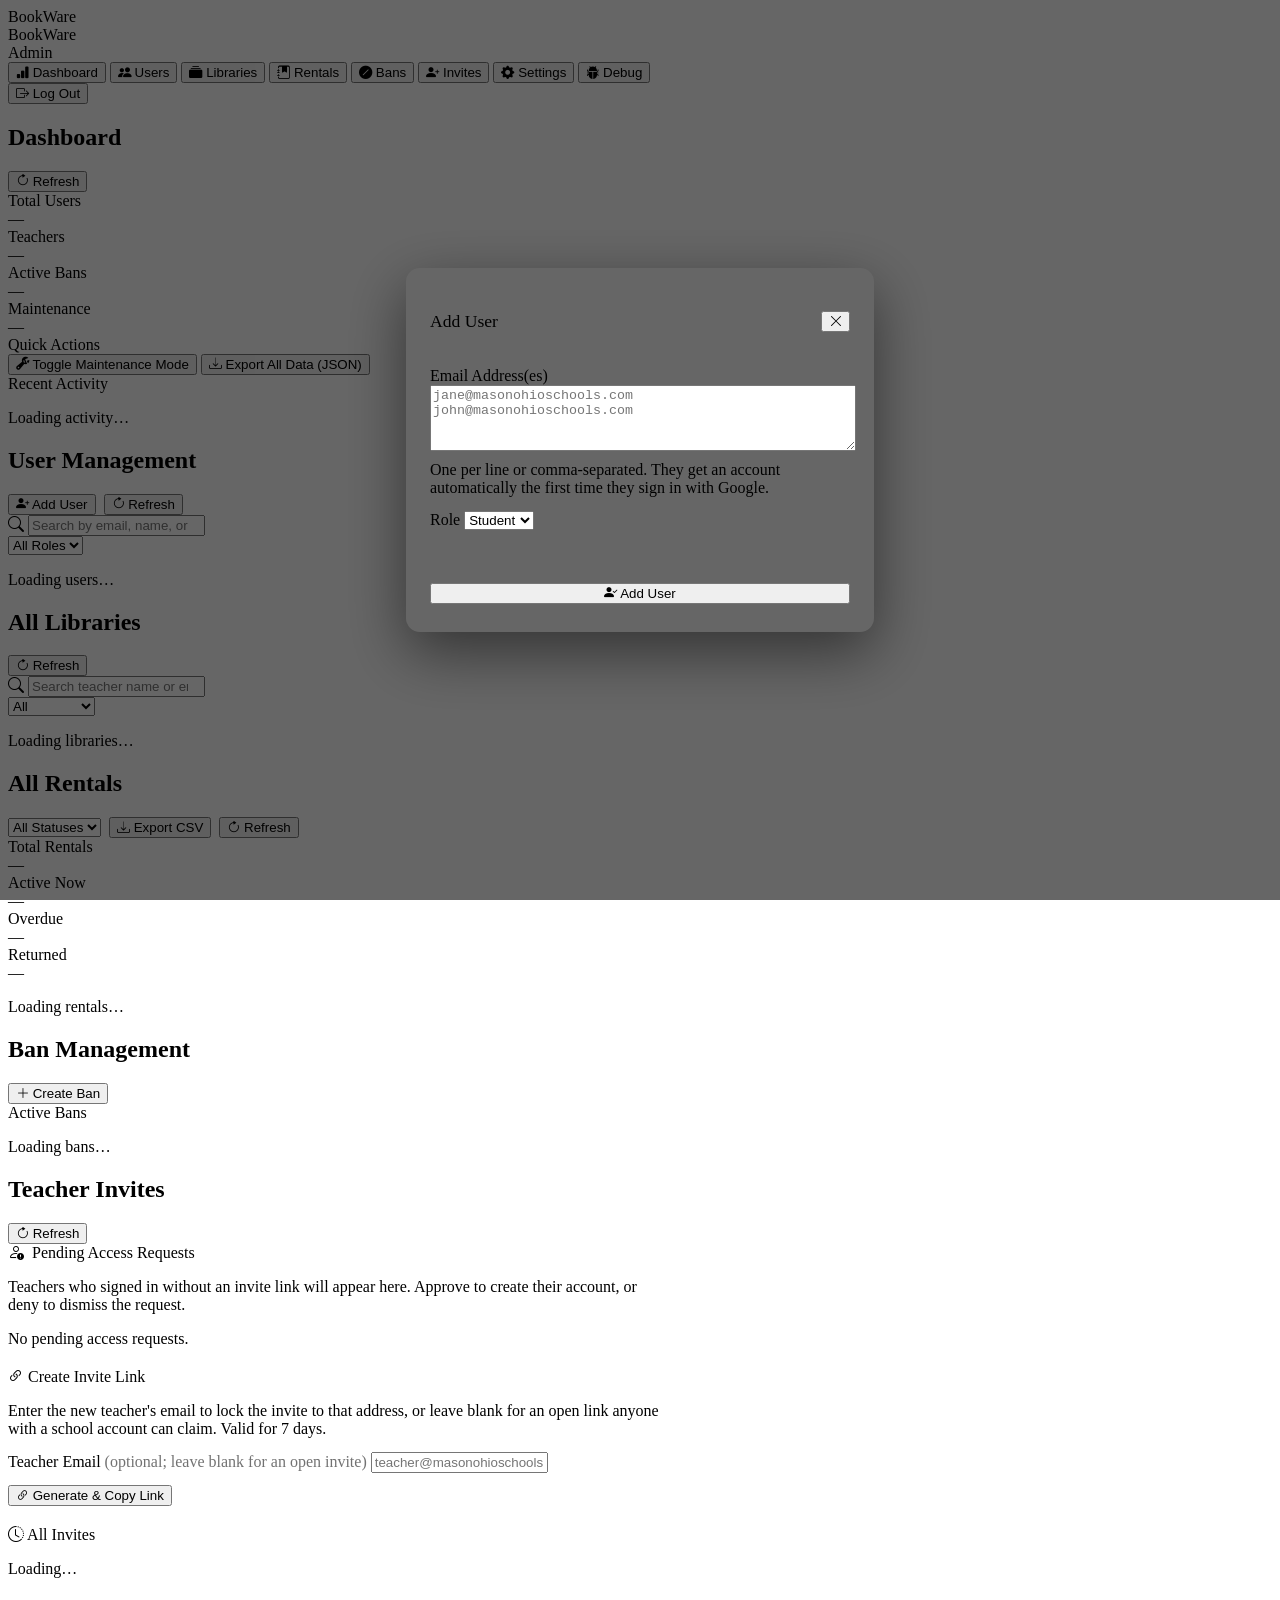
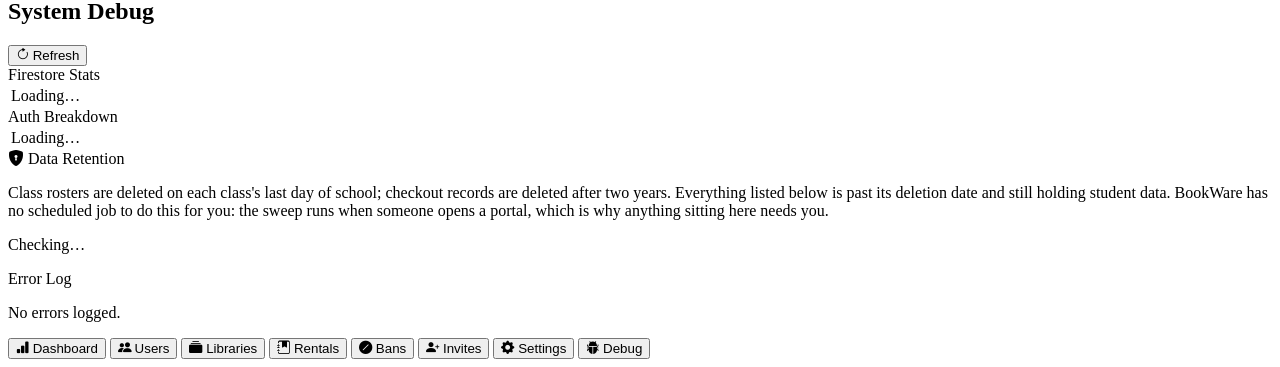
==== commit 4591a641: "Make plain buttons look like buttons, and rewrite the copy Two problems, both cosmetic but both ever" ====
--- a/mysite/public/admin.html
+++ b/mysite/public/admin.html
@@ -3,8 +3,8 @@
 <head>
   <meta charset="UTF-8" />
   <meta name="viewport" content="width=device-width, initial-scale=1.0" />
-  <title>BookWare — Admin</title>
-  <meta name="description" content="BookWare Admin Portal — manage users, bans, libraries, and system settings." />
+  <title>BookWare: Admin</title>
+  <meta name="description" content="BookWare Admin Portal: manage users, bans, libraries, and system settings." />
   <meta name="theme-color" content="#1a1a1e" />
   <link rel="icon" href="/favicon.svg" type="image/svg+xml" />
   <link rel="apple-touch-icon" href="/icons/apple-touch-icon.png" />
@@ -134,7 +134,7 @@
           <div class="panel-card">
             <div class="panel-title">Recent Activity</div>
             <div id="activityFeed">
-              <p class="empty-state">Loading activity…</p>
+              <p class="empty-state loading-state">Loading activity…</p>
             </div>
           </div>
         </div>
@@ -199,7 +199,7 @@
         </div>
 
         <div id="usersTableContainer">
-          <p class="empty-state">Loading users…</p>
+          <p class="empty-state loading-state">Loading users…</p>
         </div>
       </section>
 
@@ -226,7 +226,7 @@
         </div>
 
         <div id="librariesContainer">
-          <p class="empty-state">Loading libraries…</p>
+          <p class="empty-state loading-state">Loading libraries…</p>
         </div>
       </section>
 
@@ -271,7 +271,7 @@
         </div>
 
         <div id="rentalsTableContainer">
-          <p class="empty-state">Loading rentals…</p>
+          <p class="empty-state loading-state">Loading rentals…</p>
         </div>
       </section>
 
@@ -288,7 +288,7 @@
         <div class="panel-card">
           <div class="panel-title">Active Bans</div>
           <div id="bansList" role="list">
-            <p class="empty-state">Loading bans…</p>
+            <p class="empty-state loading-state">Loading bans…</p>
           </div>
         </div>
       </section>
@@ -326,7 +326,7 @@
             Enter the new teacher's email to lock the invite to that address, or leave blank for an open link anyone with a school account can claim. Valid for 7 days.
           </p>
           <div class="form-group" style="margin-bottom:12px">
-            <label for="adminInviteEmailInput" class="form-label">Teacher Email <span style="opacity:0.55">(optional — leave blank for open invite)</span></label>
+            <label for="adminInviteEmailInput" class="form-label">Teacher Email <span style="opacity:0.55">(optional; leave blank for an open invite)</span></label>
             <input type="email" id="adminInviteEmailInput" class="text-input" placeholder="teacher@masonohioschools.com" autocomplete="off" />
           </div>
           <div style="display:flex;gap:8px;flex-wrap:wrap;align-items:center">
@@ -339,7 +339,7 @@
           </div>
           <div id="adminInviteOutput" style="margin-top:12px"></div>
           <div id="adminInviteQrContainer" hidden style="margin-top:14px">
-            <div class="panel-title" style="margin-bottom:8px;font-size:0.8rem">QR Code — scan to open invite</div>
+            <div class="panel-title" style="margin-bottom:8px;font-size:0.8rem">QR code: scan to open the invite</div>
             <img id="adminInviteQrImg" src="" alt="QR code for invite link"
                  style="width:160px;height:160px;background:#fff;padding:6px;border-radius:8px;display:block" />
           </div>
@@ -349,7 +349,7 @@
         <div class="panel-card">
           <div class="panel-title"><i class="bi bi-clock-history" aria-hidden="true"></i> All Invites</div>
           <div id="adminInvitesList" role="list">
-            <p class="empty-state">Loading…</p>
+            <p class="empty-state loading-state">Loading…</p>
           </div>
         </div>
       </section>
@@ -389,7 +389,47 @@
                   <span class="toggle-track" aria-hidden="true"><span class="toggle-thumb"></span></span>
                 </label>
               </div>
+            </div>
+          </div>
+
+          <!-- ARIA AI panel — the two roles are switched independently, so a
+               school can leave ARIA on for staff while keeping it off for
+               students (or the reverse) without touching anyone's own keys. -->
+          <div class="panel-card">
+            <div class="panel-title"><i class="bi bi-robot" aria-hidden="true"></i> ARIA AI Availability</div>
+            <div class="settings-panel-body">
+              <p class="settings-hint" style="margin-bottom:12px">
+                Turning a role off hides the ARIA chat and recommendations for everyone in that role
+                and locks the toggle in their Settings. Their saved API keys and preference are left
+                untouched, so switching the role back on restores what they had.
+              </p>
+              <div class="settings-row">
+                <div>
+                  <div class="settings-label">ARIA for Students</div>
+                  <div class="settings-hint" id="ariaStudentsHint">—</div>
+                </div>
+                <label class="toggle" aria-label="ARIA for students">
+                  <input type="checkbox" id="ariaStudentsToggle" />
+                  <span class="toggle-track" aria-hidden="true"><span class="toggle-thumb"></span></span>
+                </label>
+              </div>
               <div class="settings-row" style="border-top:1px solid var(--border);margin-top:10px;padding-top:10px">
+                <div>
+                  <div class="settings-label">ARIA for Teachers</div>
+                  <div class="settings-hint" id="ariaTeachersHint">—</div>
+                </div>
+                <label class="toggle" aria-label="ARIA for teachers">
+                  <input type="checkbox" id="ariaTeachersToggle" />
+                  <span class="toggle-track" aria-hidden="true"><span class="toggle-thumb"></span></span>
+                </label>
+              </div>
+            </div>
+          </div>
+
+          <div class="panel-card">
+            <div class="panel-title"><i class="bi bi-person-badge" aria-hidden="true"></i> Session</div>
+            <div class="settings-panel-body">
+              <div class="settings-row">
                 <div>
                   <div class="settings-label">Signed in as</div>
                   <div class="settings-hint" id="adminEmail">—</div>
@@ -509,7 +549,7 @@
               </div>
               <div id="ariaSetupPanel">
                 <div class="aria-active-line" id="ariaActiveProviderLine" style="border-top:1px solid var(--border);margin-top:10px">
-                  <i class="bi bi-info-circle-fill" aria-hidden="true"></i> <span id="ariaActiveProviderText">No AI key saved yet — add one below to turn ARIA on.</span>
+                  <i class="bi bi-info-circle-fill" aria-hidden="true"></i> <span id="ariaActiveProviderText">No AI key saved yet; add one below to switch ARIA on.</span>
                 </div>
 
                 <div class="aria-setup-warning">
@@ -519,13 +559,13 @@
 
                 <div class="settings-row settings-row--col" style="padding-bottom:2px">
                   <div class="settings-label">AI Provider</div>
-                  <div class="settings-hint">Pick the one you want to use — only its key box shows below</div>
+                  <div class="settings-hint">Pick the one you want to use: only that provider’s key box appears below</div>
                 </div>
                 <select id="ariaProviderSelect" class="select-input" aria-label="AI provider" style="margin-bottom:10px">
-                  <option value="anthropic">⭐ Claude — Highest Quality</option>
+                  <option value="anthropic">⭐ Claude · Highest quality</option>
                   <option value="openai">ChatGPT (OpenAI)</option>
-                  <option value="gemini">Gemini — Free tier</option>
-                  <option value="groq" selected>Groq — Free &amp; fast</option>
+                  <option value="gemini">Gemini · Free tier</option>
+                  <option value="groq" selected>Groq · Free and fast</option>
                 </select>
 
                 <!-- Claude -->
@@ -534,7 +574,7 @@
                     <span class="aria-key-row-label">Claude <span class="aria-badge aria-badge--best">⭐ Highest Quality</span></span>
                     <span class="aria-key-row-status" data-status="anthropic"></span>
                   </div>
-                  <div class="settings-hint">No free tier, but very cheap for this use — <a href="https://console.anthropic.com/settings/keys" target="_blank" rel="noopener">console.anthropic.com/settings/keys</a></div>
+                  <div class="settings-hint">No free tier, but pennies for this kind of use. Create a key at <a href="https://console.anthropic.com/settings/keys" target="_blank" rel="noopener">console.anthropic.com/settings/keys</a></div>
                   <div class="aria-key-row-input">
                     <input type="password" id="ariaKey-anthropic" class="text-input text-input--mono" placeholder="sk-ant-api03-…" autocomplete="off" aria-label="Claude API key" />
                     <button class="btn btn--sm" data-save="anthropic">Save</button>
@@ -547,7 +587,7 @@
                     <span class="aria-key-row-label">ChatGPT (OpenAI)</span>
                     <span class="aria-key-row-status" data-status="openai"></span>
                   </div>
-                  <div class="settings-hint">No permanent free tier — <a href="https://platform.openai.com/api-keys" target="_blank" rel="noopener">platform.openai.com/api-keys</a></div>
+                  <div class="settings-hint">No permanent free tier; new accounts get a short trial credit. Create a key at <a href="https://platform.openai.com/api-keys" target="_blank" rel="noopener">platform.openai.com/api-keys</a></div>
                   <div class="aria-key-row-input">
                     <input type="password" id="ariaKey-openai" class="text-input text-input--mono" placeholder="sk-…" autocomplete="off" aria-label="OpenAI API key" />
                     <button class="btn btn--sm" data-save="openai">Save</button>
@@ -560,7 +600,7 @@
                     <span class="aria-key-row-label">Gemini <span class="aria-badge aria-badge--free">Free tier</span></span>
                     <span class="aria-key-row-status" data-status="gemini"></span>
                   </div>
-                  <div class="settings-hint">Free key, no card required — <a href="https://aistudio.google.com/apikey" target="_blank" rel="noopener">aistudio.google.com/apikey</a></div>
+                  <div class="settings-hint">Free key, no card required: <a href="https://aistudio.google.com/apikey" target="_blank" rel="noopener">aistudio.google.com/apikey</a></div>
                   <div class="aria-key-row-input">
                     <input type="password" id="ariaKey-gemini" class="text-input text-input--mono" placeholder="AIza…" autocomplete="off" aria-label="Gemini API key" />
                     <button class="btn btn--sm" data-save="gemini">Save</button>
@@ -573,7 +613,7 @@
                     <span class="aria-key-row-label">Groq <span class="aria-badge aria-badge--free">Free &amp; fast</span></span>
                     <span class="aria-key-row-status" data-status="groq"></span>
                   </div>
-                  <div class="settings-hint">Free key, generous limits — <a href="https://console.groq.com/keys" target="_blank" rel="noopener">console.groq.com/keys</a></div>
+                  <div class="settings-hint">Free key with generous rate limits: <a href="https://console.groq.com/keys" target="_blank" rel="noopener">console.groq.com/keys</a></div>
                   <div class="aria-key-row-input">
                     <input type="password" id="ariaKey-groq" class="text-input text-input--mono" placeholder="gsk_…" autocomplete="off" aria-label="Groq API key" />
                     <button class="btn btn--sm" data-save="groq">Save</button>
@@ -583,9 +623,9 @@
                 <!-- Web search (optional) -->
                 <div class="settings-row settings-row--col" style="border-top:1px solid var(--border);margin-top:10px;padding-top:12px">
                   <div class="settings-label">Web Search <span style="background:var(--bg-inset);border:1px solid var(--border);border-radius:4px;font-size:0.6rem;padding:1px 5px;margin-left:4px;font-weight:400;opacity:0.7">optional</span></div>
-                  <div class="settings-hint">Gives ARIA real-time web search — pick a provider</div>
+                  <div class="settings-hint">Gives ARIA real-time web search; pick a search provider below</div>
                   <select id="ariaSearchProvider" class="select-input" aria-label="Web search provider">
-                    <option value="contextwire" selected>⭐ ContextWire — Recommended (free)</option>
+                    <option value="contextwire" selected>⭐ ContextWire · Recommended, free</option>
                     <option value="brave">Brave Search</option>
                     <option value="serpapi">SerpAPI</option>
                   </select>
@@ -593,7 +633,7 @@
                 <div class="settings-row settings-row--col">
                   <div>
                     <div class="settings-label" id="ariaSearchKeyLabel">ContextWire API Key</div>
-                    <div class="settings-hint" id="ariaSearchKeyHint">1,000 free searches/mo, no card required — <a href="https://contextwire.dev" target="_blank" rel="noopener" style="color:var(--accent)">contextwire.dev</a></div>
+                    <div class="settings-hint" id="ariaSearchKeyHint">1,000 free searches a month, no card required: <a href="https://contextwire.dev" target="_blank" rel="noopener" style="color:var(--accent)">contextwire.dev</a></div>
                   </div>
                   <input type="password" id="ariaSearchKey" class="text-input text-input--mono" placeholder="contextwire api key…" autocomplete="off" aria-label="Web search API key" />
                   <button class="btn btn--sm" id="ariaSaveSearchBtn">Save</button>
@@ -635,7 +675,7 @@
             <div class="panel-title">Firestore Stats</div>
             <table class="data-table" aria-label="Firestore statistics">
               <tbody id="firestoreStats">
-                <tr><td colspan="2" class="empty-state">Loading…</td></tr>
+                <tr><td colspan="2" class="empty-state"><span class="loading-state">Loading…</span></td></tr>
               </tbody>
             </table>
           </div>
@@ -644,7 +684,7 @@
             <div class="panel-title">Auth Breakdown</div>
             <table class="data-table" aria-label="Auth statistics">
               <tbody id="authStats">
-                <tr><td colspan="2" class="empty-state">Loading…</td></tr>
+                <tr><td colspan="2" class="empty-state"><span class="loading-state">Loading…</span></td></tr>
               </tbody>
             </table>
           </div>
@@ -655,8 +695,9 @@
             </div>
             <p class="settings-hint" style="margin-bottom:10px">
               Class rosters are deleted on each class's last day of school; checkout records are
-              deleted after 2 years. Anything listed here is past its deletion date and still
-              holding student data — open this portal to run the sweep.
+              deleted after two years. Everything listed below is past its deletion date and still
+              holding student data. BookWare has no scheduled job to do this for you: the sweep
+              runs when someone opens a portal, which is why anything sitting here needs you.
             </p>
             <div id="retentionStatus">
               <p class="empty-state">Checking…</p>
@@ -692,7 +733,7 @@
         <div class="form-group">
           <label for="banReason" class="form-label">Reason</label>
           <select id="banReason" class="select-input">
-            <option value="">— Select Reason —</option>
+            <option value="">Select a reason…</option>
             <option value="malicious">Malicious Activity</option>
             <option value="abuse">Abusive Behavior</option>
             <option value="non-return">Non-Return of Books</option>
